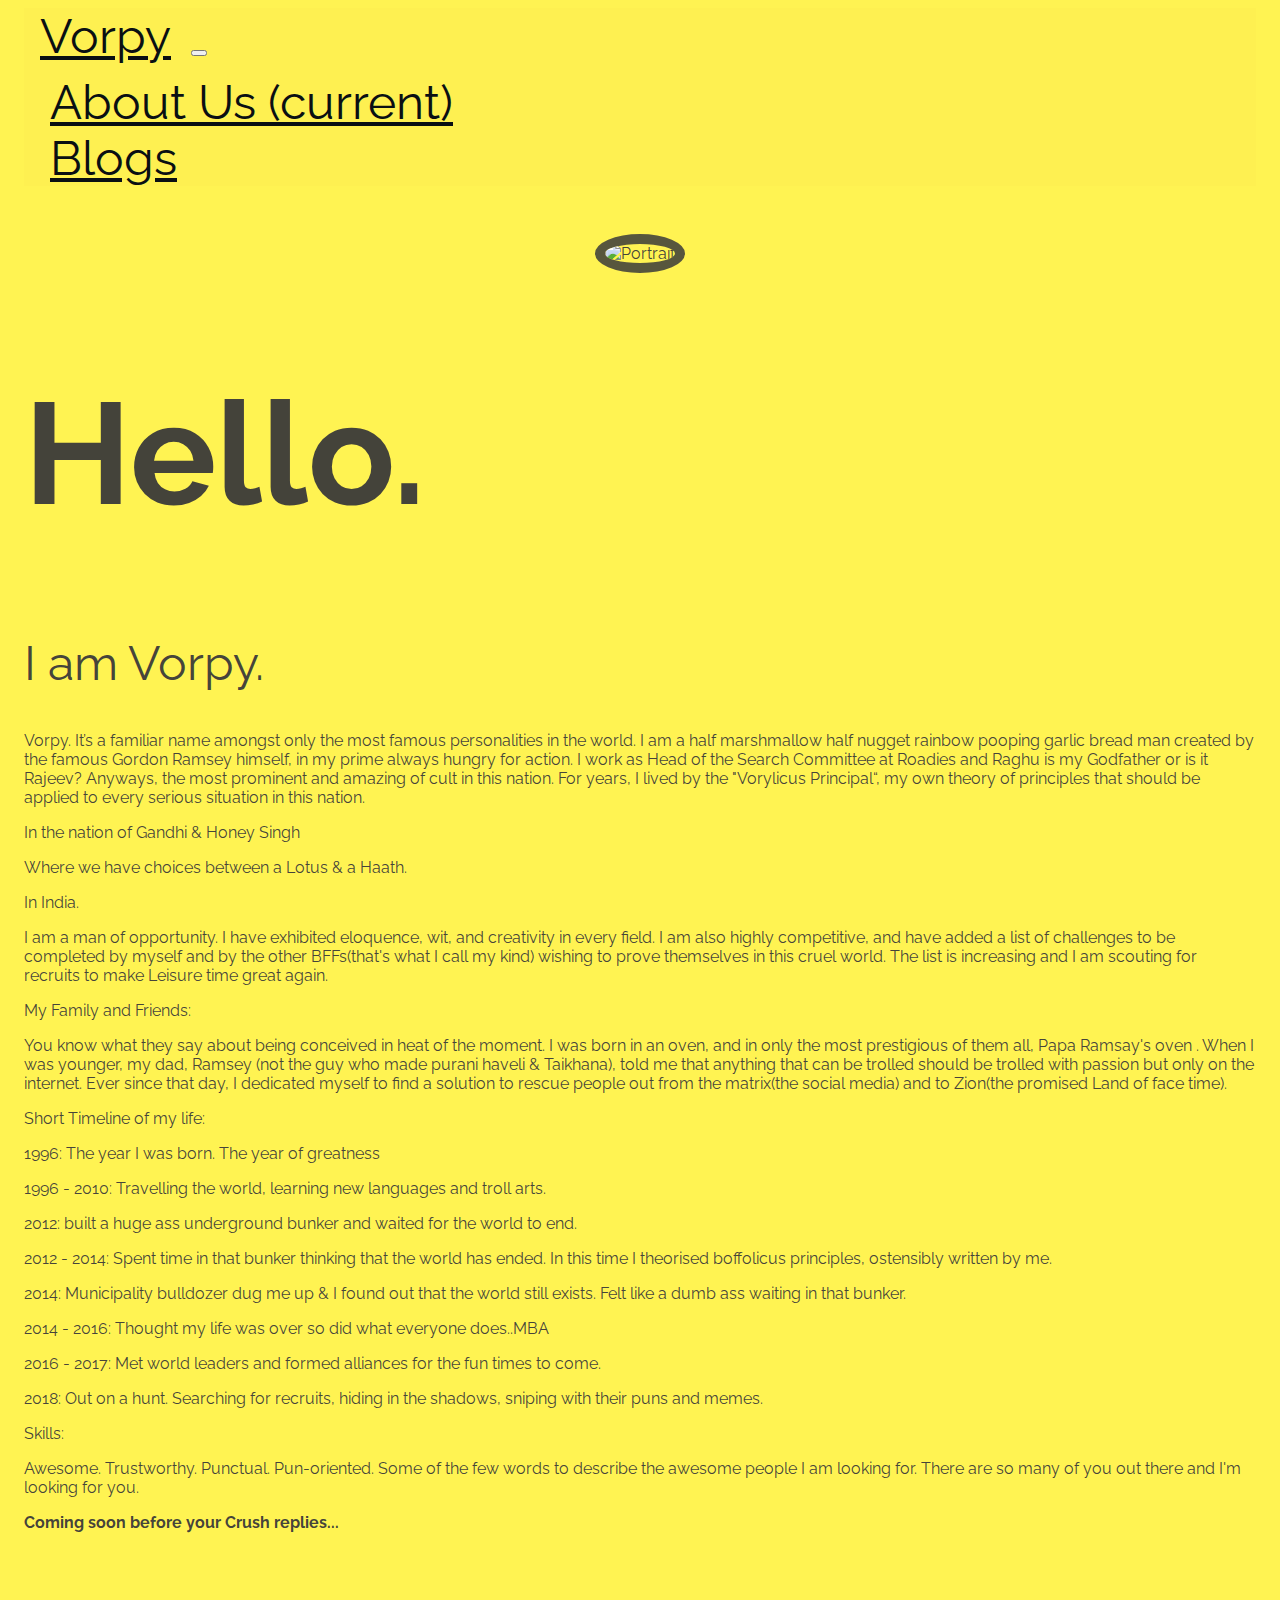
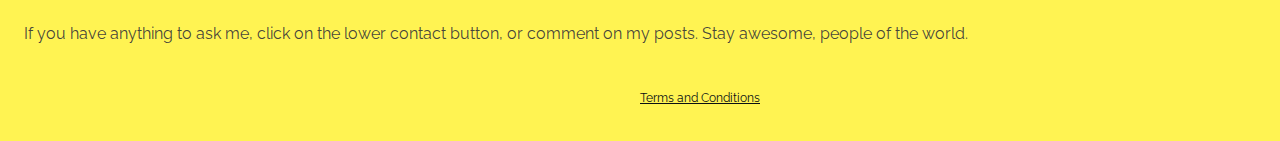
==== index.html @ 660bbae2 "Add new line" ====
<!DOCTYPE html>
<html lang="en">

<head>
    <meta name="generator" content="Hugo 0.55.6" />
    <meta charset="UTF-8">
    <meta name="viewport" content="width=device-width, initial-scale=1.0">
    <meta name="description" content="">

    <title> Vorpy </title>

    <link rel="stylesheet" href="https://use.fontawesome.com/releases/v5.8.1/css/all.css"
        integrity="sha384-50oBUHEmvpQ+1lW4y57PTFmhCaXp0ML5d60M1M7uH2+nqUivzIebhndOJK28anvf" crossorigin="anonymous">

    <!-- Bootstrap CSS only -->
    <link rel="stylesheet" href="https://stackpath.bootstrapcdn.com/bootstrap/4.5.0/css/bootstrap.min.css"
        integrity="sha384-9aIt2nRpC12Uk9gS9baDl411NQApFmC26EwAOH8WgZl5MYYxFfc+NcPb1dKGj7Sk" crossorigin="anonymous">

    <link href="https://fonts.googleapis.com/css2?family=Raleway:wght@500&display=swap" rel="stylesheet">

    <link rel="shortcut icon" type="image/png" href="images/logo.png" />
    <link rel="stylesheet" href="css/style.css">

</head>

<body>
    <nav class="navbar navbar-expand-lg navbar-light bg-yellow">
        <a class="navbar-brand nav-custom-item" href="index.html">Vorpy</a>
        <button class="navbar-toggler" type="button" data-toggle="collapse" data-target="#navbarSupportedContent"
            aria-controls="navbarSupportedContent" aria-expanded="false" aria-label="Toggle navigation">
            <span class="navbar-toggler-icon"></span>
        </button>

        <div class="collapse navbar-collapse" id="navbarSupportedContent">
            <ul class="navbar-nav">
                <li class="nav-item active">
                    <a class="nav-link nav-custom-item" href="index.html">About Us <span
                            class="sr-only">(current)</span></a>
                </li>
                <li class="nav-item">
                    <a class="nav-link nav-custom-item" href="blog.html">Blogs</a>
                </li>
            </ul>
        </div>
    </nav>

    <br />
    <br />
    <div class="row">
        <div class="col-md-4">
            <center>
                <img src="images/vorpy.jpeg" class="portrait" alt="Portrait" />
            </center>
        </div>
        <div class="col-md-8">
            <h1 class="main-page-heading">Hello.</h1>
            <h2>I am Vorpy.</h2>
            <p>Vorpy. It’s a familiar name amongst only the most famous personalities in the world. I am a half
                marshmallow half nugget rainbow pooping garlic bread man created by the famous Gordon Ramsey himself, in
                my prime always hungry for action. I
                work as Head of the Search Committee at Roadies and Raghu is my Godfather or is it Rajeev? Anyways, the
                most prominent and amazing of cult in this nation. For years, I lived by the "Vorylicus Principal“, my
                own theory of principles that
                should be applied to every serious situation in this nation.</p>
            <p>In the nation of Gandhi & Honey Singh</p>
            <p>Where we have choices between a Lotus & a Haath.</p>
            <p>In India.</p>
            <p>I am a man of opportunity. I have exhibited eloquence, wit, and creativity in every field. I am also
                highly competitive, and have added a list of challenges to be completed by myself and by the other
                BFFs(that's what I call my kind) wishing
                to prove themselves in this cruel world. The list is increasing and I am scouting for recruits to make
                Leisure time great again.</p>
            <p>My Family and Friends:</p>
            <p>You know what they say about being conceived in heat of the moment. I was born in an oven, and in only
                the most prestigious of them all, Papa Ramsay's oven . When I was younger, my dad, Ramsey (not the guy
                who made purani haveli & Taikhana),
                told me that anything that can be trolled should be trolled with passion but only on the internet. Ever
                since that day, I dedicated myself to find a solution to rescue people out from the matrix(the social
                media) and to Zion(the promised
                Land of face time).</p>
            <p>Short Timeline of my life:</p>
            <p>1996: The year I was born. The year of greatness</p>
            <p>1996 - 2010: Travelling the world, learning new languages and troll arts.</p>
            <p>2012: built a huge ass underground bunker and waited for the world to end.</p>
            <p>2012 - 2014: Spent time in that bunker thinking that the world has ended. In this time I theorised
                boffolicus principles, ostensibly written by me.
            </p>
            <p>2014: Municipality bulldozer dug me up & I found out that the world still exists. Felt like a dumb ass
                waiting in that bunker.
            </p>
            <p>2014 - 2016: Thought my life was over so did what everyone does..MBA</p>
            <p>2016 - 2017: Met world leaders and formed alliances for the fun times to come.</p>
            <p>2018: Out on a hunt. Searching for recruits, hiding in the shadows, sniping with their puns and memes.
            </p>

            <p>Skills:</p>
            <p>Awesome. Trustworthy. Punctual. Pun-oriented. Some of the few words to describe the awesome people I am
                looking for. There are so many of you out there and I'm looking for you.</p>
            <b>Coming soon before your Crush replies...</b>
            <br>
            <br>
            <b id="timer"></b>

            <br>
            <br>
            <br>
            <p>If you have anything to ask me, click on the lower contact button, or comment on my posts. Stay awesome,
                people of the world.</p>

            <div class="links">
                <a rel="me" href="mailto:vorpy19@gmail.com" title="E-mail">
                    <span class="far fa-envelope fa-3x" style="color: #2f3235;"></span>
                </a>
                <a rel="me" href="https://www.instagram.com/i_am_vorpy/saved/" title="Instagram">
                    <span class="fab fa-instagram fa-3x" style="color: #2f3235;"></span>
                </a>
                <a rel="me" href="https://www.facebook.com/iamvorpy/" title="Facebook">
                    <span class="fab fa-facebook-square fa-3x" style="color: #2f3235;"></span>
                </a>
            </div>
        </div>
    </div>


    <script>
        var countDownDate = new Date("July 15, 2020 12:00:00").getTime();
        var x = setInterval(function () {
            var now = new Date().getTime();
            var distance = countDownDate - now;
            var days = Math.floor(distance / (1000 * 60 * 60 * 24));
            var hours = Math.floor((distance % (1000 * 60 * 60 * 24)) / (1000 * 60 * 60));
            var minutes = Math.floor((distance % (1000 * 60 * 60)) / (1000 * 60));
            var seconds = Math.floor((distance % (1000 * 60)) / 1000);
            document.getElementById("timer").innerHTML = days + " Days " + hours + " Hours " +
                minutes + " Minutes " + seconds + " Seconds ";
            if (distance < 0) {
                clearInterval(x);
                document.getElementById("timer").innerHTML = "EXPIRED";
            }
        }, 1000);
    </script>
    <footer>
        <div class="column"></div>
        <div class="column">
            <a href='privacy_policy.html'>Terms and Conditions</a>
        </div>
        <br>
        <br>
        <br>
    </footer>

</body>

</html>

<!-- Bootstrap Scripts -->
<!-- JS, Popper.js, and jQuery -->

<script src="https://code.jquery.com/jquery-3.5.1.slim.min.js"
    integrity="sha384-DfXdz2htPH0lsSSs5nCTpuj/zy4C+OGpamoFVy38MVBnE+IbbVYUew+OrCXaRkfj"
    crossorigin="anonymous"></script>
<script src="https://cdn.jsdelivr.net/npm/popper.js@1.16.0/dist/umd/popper.min.js"
    integrity="sha384-Q6E9RHvbIyZFJoft+2mJbHaEWldlvI9IOYy5n3zV9zzTtmI3UksdQRVvoxMfooAo"
    crossorigin="anonymous"></script>
<script src="https://stackpath.bootstrapcdn.com/bootstrap/4.5.0/js/bootstrap.min.js"
    integrity="sha384-OgVRvuATP1z7JjHLkuOU7Xw704+h835Lr+6QL9UvYjZE3Ipu6Tp75j7Bh/kR0JKI"
    crossorigin="anonymous"></script>
---- css/style.css ----
html {
    font-family: 'Raleway', sans-serif;
    font-size: 16px;
    overflow-y: auto
}

body {
    padding-left: 1rem;
    padding-right: 1rem;
    color: #3a3939f2;
    font-family: 'Raleway', sans-serif;
    background-color: #ffed00ad;
}

a {
    -webkit-transition: color 0.2s ease-out;
    -moz-transition: color 0.2s ease-out;
    transition: color 0.2s ease-out;
    color: #0a0f13
}

a:hover {
    color: #020202
}

h1 {
    font-size: 9rem
}

h2 {
    font-size: 3rem;
    font-weight: normal
}

.bg-yellow {
    background-color: #fef051!important;
}

.nav-custom-item{
    margin: 1rem;
    font-size: 3rem;
}

img.portrait {
    border-radius: 50%;
    border: 10px solid #3a3939d9 ;
    width: 100%;
    height: auto;
}

.column {
    flex: 1
}

.main-page-heading{
font-weight: 700;
}

main {
    display: flex;
    margin-top: 5vh
}

main .column.left {
    text-align: end
}

main .column.right h1 {
    margin-left: -10px;
    margin-bottom: 0.4em
}

main .column.right h2 {
    margin-left: -4px;
    margin-top: 0
}

main .column.right .links {
    margin-top: 2.5rem;
    font-size: 1.5rem
}

main .column.right .links a {
    margin-right: 0.5rem;
    text-decoration: none
}

ul {
    list-style-type: none;
    margin: 10px;
    padding: 0;
}

@media screen and (max-width: 980px) {
    main {
        display: block;
        margin-top: 0
    }
    main .column.left {
        text-align: center
    }
    main .column.right h1 {
        margin-top: 0
    }
    .nav-custom-item {
        margin: .1rem;
        font-size: 2rem;
    }
}

footer {
    display: flex;
    margin-top: 3rem;
    font-size: 0.75rem
}

.blog-title {
    height: 20px;
    font-weight: 600;
    font-size: 21px;
}

.blog-desc {
    height: 60px;
    font-size: 14px;
}

.blog-img {
    height: 300px;
    width: 100%;
}

@media screen and (max-width: 980px) {
    footer {
        display: block
    }
}
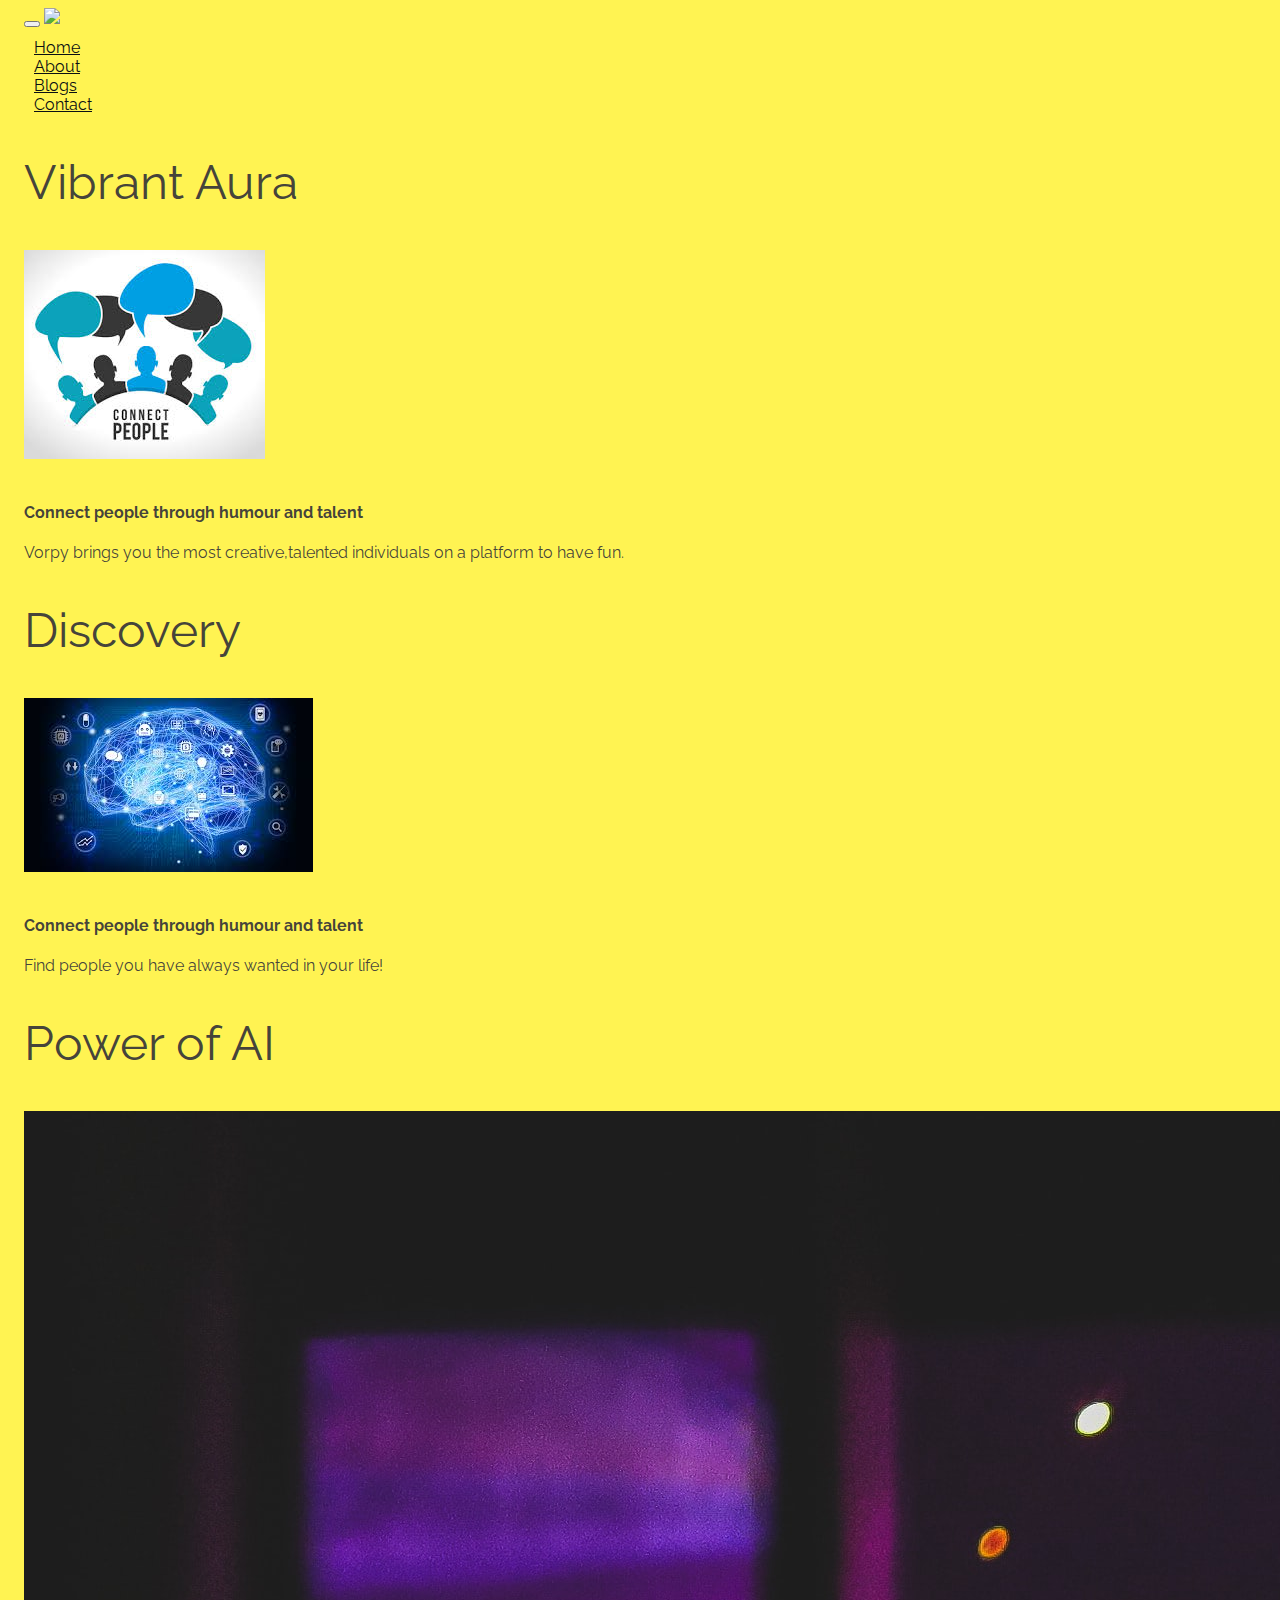
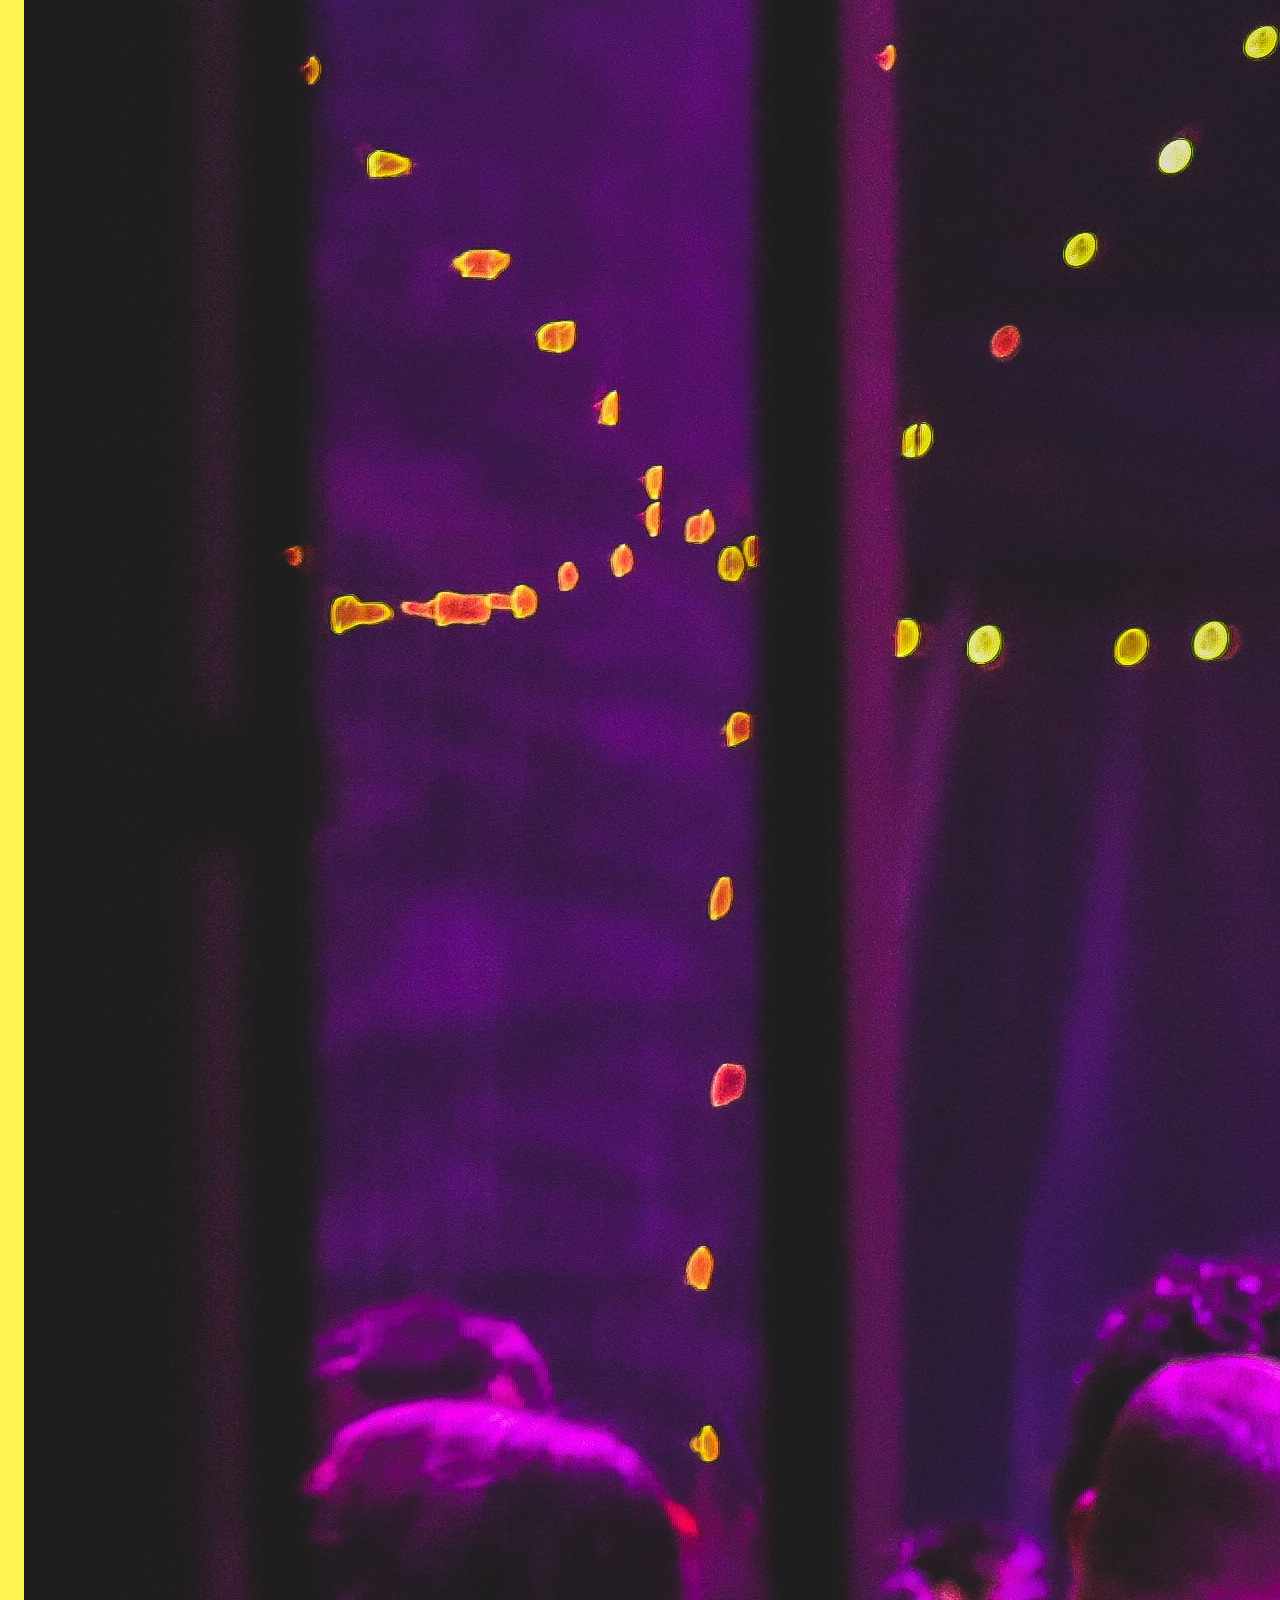
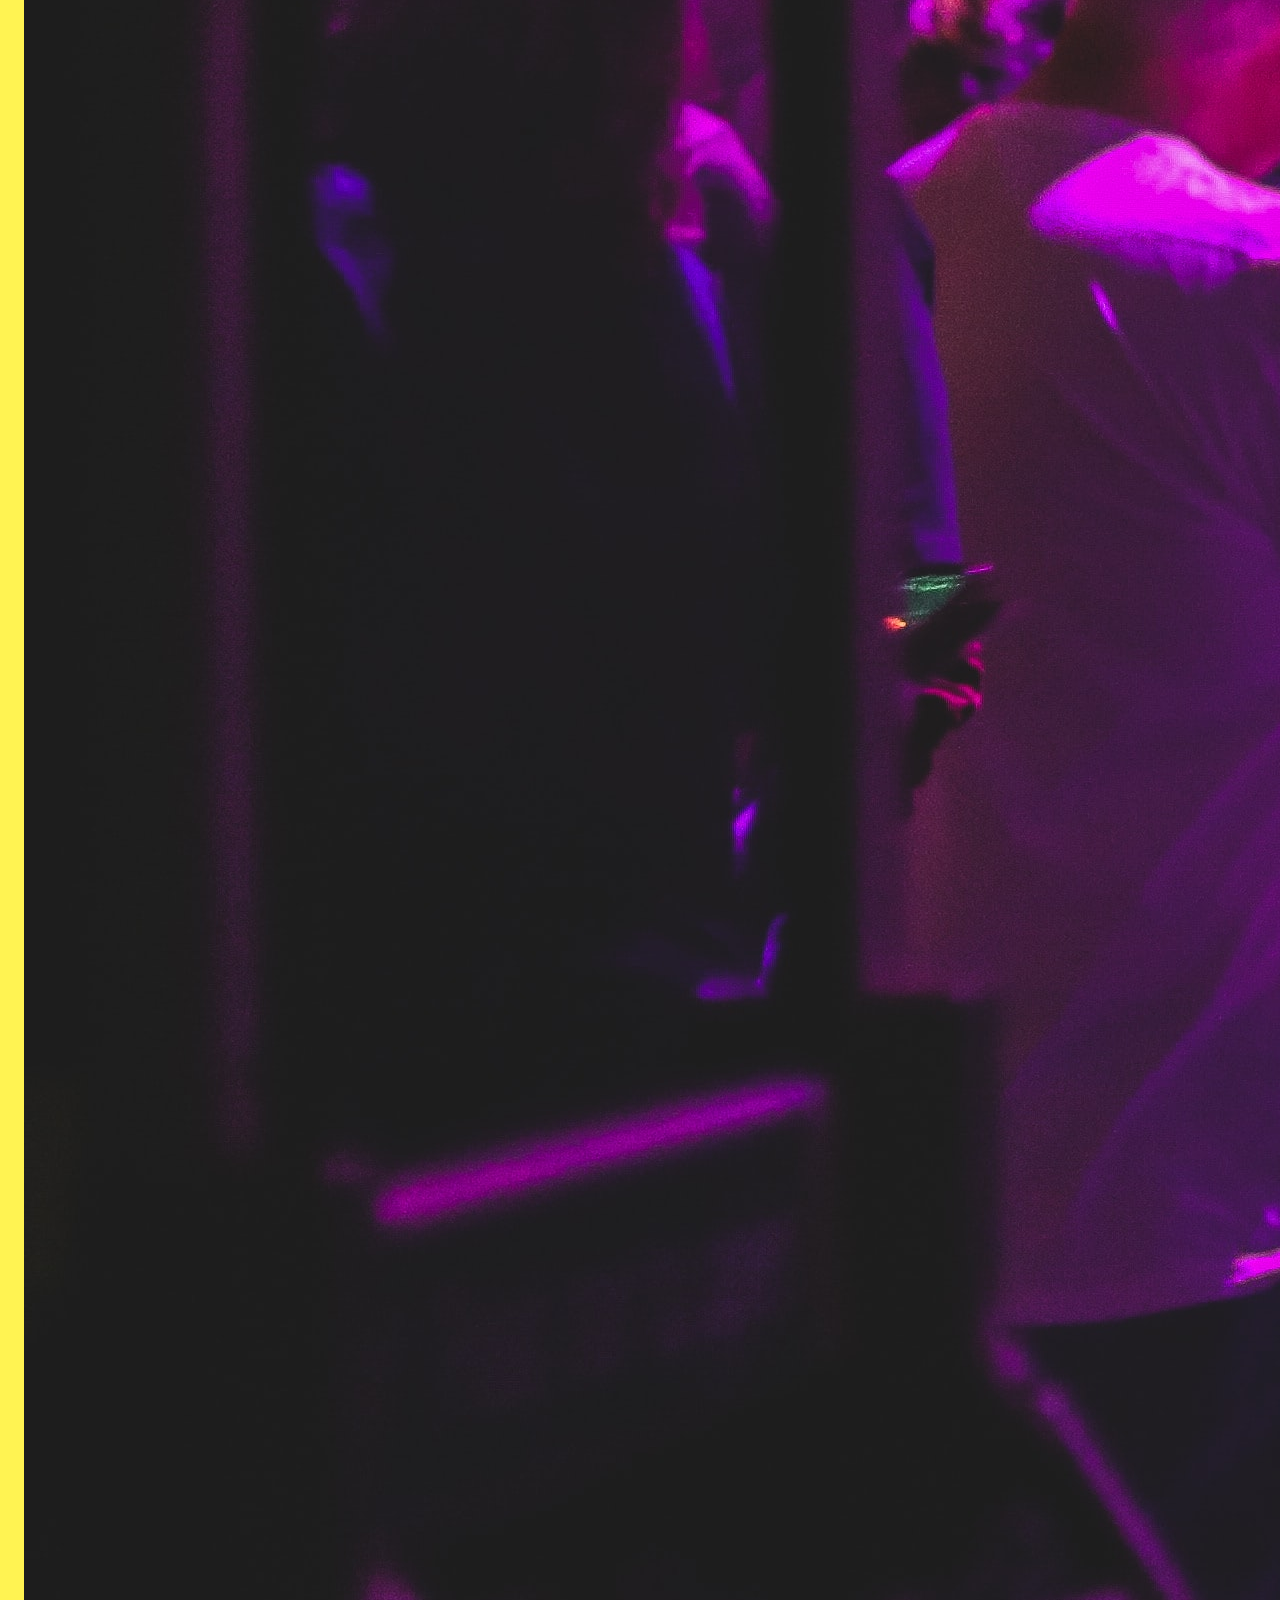
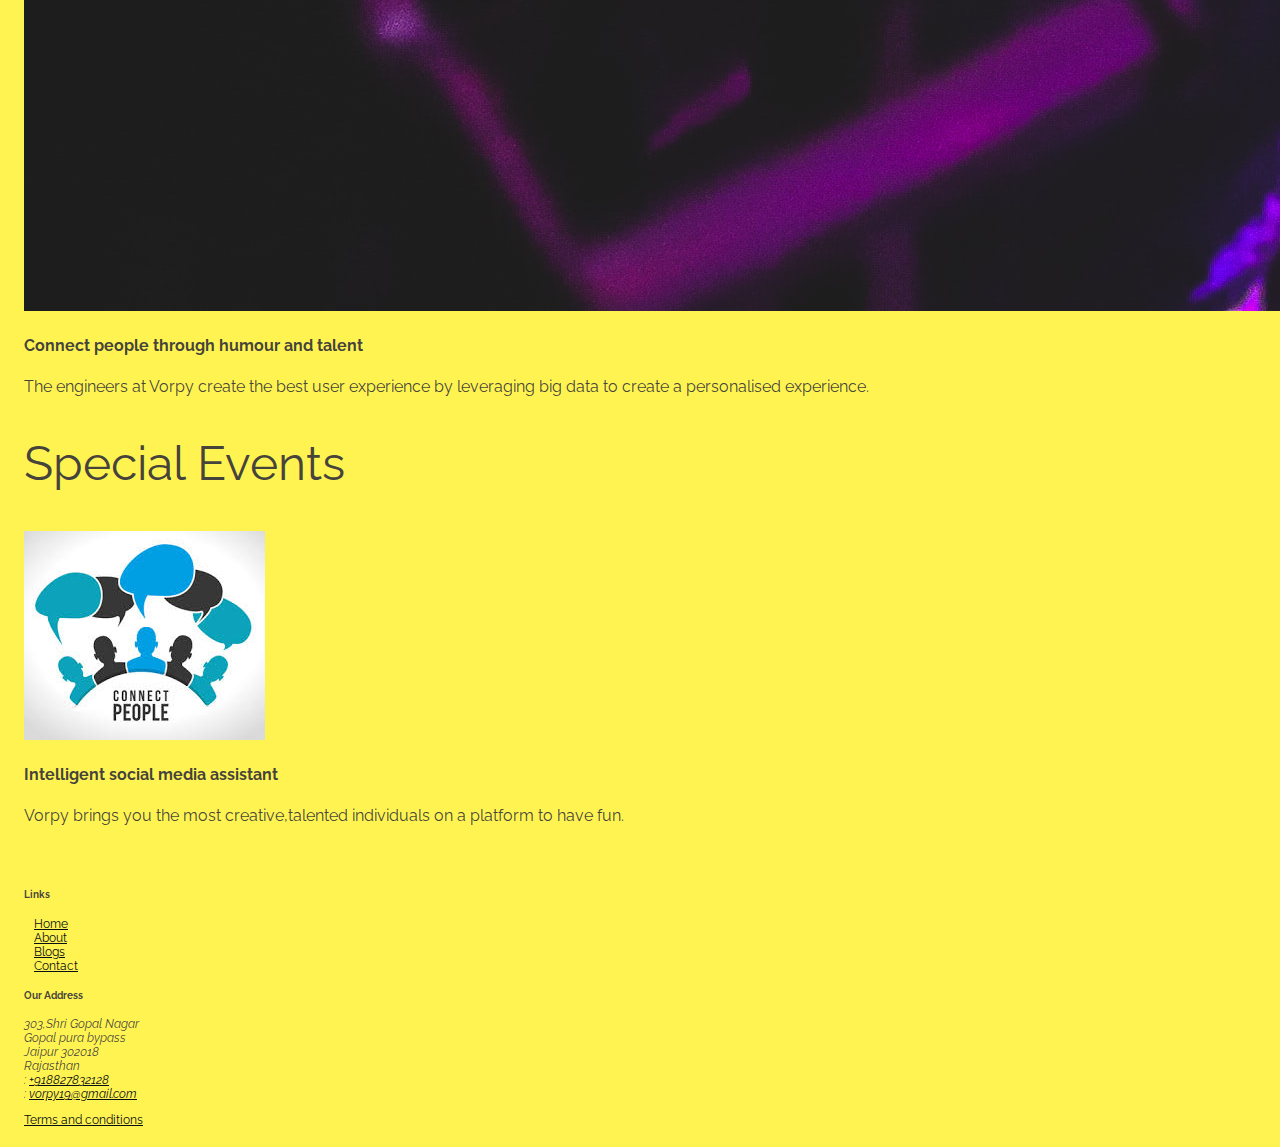
==== commit b64be1fc: "indedx" ====
--- a/index.html
+++ b/index.html
@@ -1,18 +1,19 @@
 <!DOCTYPE html>
 <html lang="en">
 
+<!-- head section-->
+
 <head>
+
     <meta name="generator" content="Hugo 0.55.6" />
     <meta charset="UTF-8">
-    <meta name="viewport" content="width=device-width, initial-scale=1.0">
+    <meta name="viewport" content="width=device-width, initial-scale=1,shrink-to-fit=no">
     <meta name="description" content="">
 
     <title> Vorpy </title>
-
     <link rel="stylesheet" href="https://use.fontawesome.com/releases/v5.8.1/css/all.css"
         integrity="sha384-50oBUHEmvpQ+1lW4y57PTFmhCaXp0ML5d60M1M7uH2+nqUivzIebhndOJK28anvf" crossorigin="anonymous">
 
-    <!-- Bootstrap CSS only -->
     <link rel="stylesheet" href="https://stackpath.bootstrapcdn.com/bootstrap/4.5.0/css/bootstrap.min.css"
         integrity="sha384-9aIt2nRpC12Uk9gS9baDl411NQApFmC26EwAOH8WgZl5MYYxFfc+NcPb1dKGj7Sk" crossorigin="anonymous">
 
@@ -20,149 +21,140 @@
 
     <link rel="shortcut icon" type="image/png" href="images/logo.png" />
     <link rel="stylesheet" href="css/style.css">
-
 </head>
 
 <body>
-    <nav class="navbar navbar-expand-lg navbar-light bg-yellow">
-        <a class="navbar-brand nav-custom-item" href="index.html">Vorpy</a>
-        <button class="navbar-toggler" type="button" data-toggle="collapse" data-target="#navbarSupportedContent"
-            aria-controls="navbarSupportedContent" aria-expanded="false" aria-label="Toggle navigation">
+
+    <nav class="navbar navbar-expand">
+        <button class="navbar-toggler" type="button" data-toggle="collapse" data-target="#Navbar">
             <span class="navbar-toggler-icon"></span>
         </button>
 
-        <div class="collapse navbar-collapse" id="navbarSupportedContent">
-            <ul class="navbar-nav">
-                <li class="nav-item active">
-                    <a class="nav-link nav-custom-item" href="index.html">About Us <span
-                            class="sr-only">(current)</span></a>
-                </li>
-                <li class="nav-item">
-                    <a class="nav-link nav-custom-item" href="blog.html">Blogs</a>
-                </li>
+        <a class="navbar-brand" href="./index.html"><img src="images/face-logo.png" width="150px"></a>
+        <div class="collapse navbar-collapse" id="Navbar">
+            <ul class="navbar-nav mr-auto">
+                <li class="nav-item active"><a class="nav-link" href="./index.html">Home</a></li>
+                <li class="nav-item"><a class="nav-link" href="./aboutus.html">About</a></li>
+                <li class="nav-item"><a class="nav-link" href="./blogs.html">Blogs</a></li>
+                <li class="nav-item"><a class="nav-link" href="./contactus.html">Contact</a></li>
             </ul>
         </div>
     </nav>
 
-    <br />
-    <br />
-    <div class="row">
-        <div class="col-md-4">
-            <center>
-                <img src="images/vorpy.jpeg" class="portrait" alt="Portrait" />
-            </center>
-        </div>
-        <div class="col-md-8">
-            <h1 class="main-page-heading">Hello.</h1>
-            <h2>I am Vorpy.</h2>
-            <p>Vorpy. It’s a familiar name amongst only the most famous personalities in the world. I am a half
-                marshmallow half nugget rainbow pooping garlic bread man created by the famous Gordon Ramsey himself, in
-                my prime always hungry for action. I
-                work as Head of the Search Committee at Roadies and Raghu is my Godfather or is it Rajeev? Anyways, the
-                most prominent and amazing of cult in this nation. For years, I lived by the "Vorylicus Principal“, my
-                own theory of principles that
-                should be applied to every serious situation in this nation.</p>
-            <p>In the nation of Gandhi & Honey Singh</p>
-            <p>Where we have choices between a Lotus & a Haath.</p>
-            <p>In India.</p>
-            <p>I am a man of opportunity. I have exhibited eloquence, wit, and creativity in every field. I am also
-                highly competitive, and have added a list of challenges to be completed by myself and by the other
-                BFFs(that's what I call my kind) wishing
-                to prove themselves in this cruel world. The list is increasing and I am scouting for recruits to make
-                Leisure time great again.</p>
-            <p>My Family and Friends:</p>
-            <p>You know what they say about being conceived in heat of the moment. I was born in an oven, and in only
-                the most prestigious of them all, Papa Ramsay's oven . When I was younger, my dad, Ramsey (not the guy
-                who made purani haveli & Taikhana),
-                told me that anything that can be trolled should be trolled with passion but only on the internet. Ever
-                since that day, I dedicated myself to find a solution to rescue people out from the matrix(the social
-                media) and to Zion(the promised
-                Land of face time).</p>
-            <p>Short Timeline of my life:</p>
-            <p>1996: The year I was born. The year of greatness</p>
-            <p>1996 - 2010: Travelling the world, learning new languages and troll arts.</p>
-            <p>2012: built a huge ass underground bunker and waited for the world to end.</p>
-            <p>2012 - 2014: Spent time in that bunker thinking that the world has ended. In this time I theorised
-                boffolicus principles, ostensibly written by me.
-            </p>
-            <p>2014: Municipality bulldozer dug me up & I found out that the world still exists. Felt like a dumb ass
-                waiting in that bunker.
-            </p>
-            <p>2014 - 2016: Thought my life was over so did what everyone does..MBA</p>
-            <p>2016 - 2017: Met world leaders and formed alliances for the fun times to come.</p>
-            <p>2018: Out on a hunt. Searching for recruits, hiding in the shadows, sniping with their puns and memes.
-            </p>
-
-            <p>Skills:</p>
-            <p>Awesome. Trustworthy. Punctual. Pun-oriented. Some of the few words to describe the awesome people I am
-                looking for. There are so many of you out there and I'm looking for you.</p>
-            <b>Coming soon before your Crush replies...</b>
-            <br>
-            <br>
-            <b id="timer"></b>
-
-            <br>
-            <br>
-            <br>
-            <p>If you have anything to ask me, click on the lower contact button, or comment on my posts. Stay awesome,
-                people of the world.</p>
-
-            <div class="links">
-                <a rel="me" href="mailto:vorpy19@gmail.com" title="E-mail">
-                    <span class="far fa-envelope fa-3x" style="color: #2f3235;"></span>
-                </a>
-                <a rel="me" href="https://www.instagram.com/i_am_vorpy/saved/" title="Instagram">
-                    <span class="fab fa-instagram fa-3x" style="color: #2f3235;"></span>
-                </a>
-                <a rel="me" href="https://www.facebook.com/iamvorpy/" title="Facebook">
-                    <span class="fab fa-facebook-square fa-3x" style="color: #2f3235;"></span>
-                </a>
+    <div class="container-fluid">
+        <div class="container">
+            <div class="row">
+                <div class="col-md-3 col-sm-4">
+                    <h2 class="card-heading">Vibrant Aura</h2>
+                    <img class="card-img" src="images/connect.jpg" alt="Connect People">
+                    <br>
+                    <br>
+                    <h4>Connect people through humour and talent</h4>
+                    <div class="media-body">
+                        <p> Vorpy brings you the most creative,talented individuals on a platform to have fun. </p>
+                    </div>
+                </div>
+                <div class="col-md-3 col-sm-4">
+                    <h2 class="card-heading">Discovery</h2>
+                    <img class="card-img" src="images/ai.jpg" alt="Connect People">
+                    <br>
+                    <br>
+                    <h4>Connect people through humour and talent</h4>
+                    <div class="media-body">
+                        <p> Find people you have always wanted in your life!</p>
+                    </div>
+                </div>
+                <div class="col-md-6 col-sm-4">
+                    <h2 class="mt-0">Power of AI</h2>
+                    <img class="img-thumbnail" src="images/emmanuel-8vheRi6dbaw-unsplash.jpg" alt="Connect People">
+                    <h4>Connect people through humour and talent</h4>
+                    <div class="media-body">
+                        <p>The engineers at Vorpy create the best user experience by leveraging big data to create
+                            a personalised experience.</p>
+                    </div>
+                </div>
+                <div class="col-md-6 col-sm-4">
+                    <h2 class="mt-0">Special Events</h2>
+                    <img class="img-thumbnail" src="images/connect.jpg" alt="Connect People">
+                    <h4>Intelligent social media assistant</h4>
+                    <div class="media-body">
+                        <p> Vorpy brings you the most creative,talented individuals on a platform to have fun. </p>
+                    </div>
+                </div>
             </div>
         </div>
     </div>
 
 
-    <script>
-        var countDownDate = new Date("July 15, 2020 12:00:00").getTime();
-        var x = setInterval(function () {
-            var now = new Date().getTime();
-            var distance = countDownDate - now;
-            var days = Math.floor(distance / (1000 * 60 * 60 * 24));
-            var hours = Math.floor((distance % (1000 * 60 * 60 * 24)) / (1000 * 60 * 60));
-            var minutes = Math.floor((distance % (1000 * 60 * 60)) / (1000 * 60));
-            var seconds = Math.floor((distance % (1000 * 60)) / 1000);
-            document.getElementById("timer").innerHTML = days + " Days " + hours + " Hours " +
-                minutes + " Minutes " + seconds + " Seconds ";
-            if (distance < 0) {
-                clearInterval(x);
-                document.getElementById("timer").innerHTML = "EXPIRED";
-            }
-        }, 1000);
-    </script>
-    <footer>
-        <div class="column"></div>
-        <div class="column">
-            <a href='privacy_policy.html'>Terms and Conditions</a>
+    <footer class="footer">
+        <div class="container">
+            <div class="row">
+                <div class="col-4  offset-1 col-sm-2 ">
+                    <!-- links to different pages-->
+                    <h5>Links</h5>
+                    <ul class="list-unstyled">
+                        <li><a href="./index_2.html">Home</a></li>
+                        <li><a href="./aboutus.html">About</a></li>
+                        <li><a href="./blogs.html">Blogs</a></li>
+                        <li><a href="./contactus.html">Contact</a></li>
+                    </ul>
+                </div>
+                <div class="col-7 col-sm-4 address">
+                    <h5>Our Address</h5>
+                    <!-- address-->
+                    <address>
+                        303,Shri Gopal Nagar<br>
+                        Gopal pura bypass<br>
+                        Jaipur 302018<br>
+                        Rajasthan<br>
+                        <!-- phone no. ,fax , mail id-->
+                        <span class="fa fa-phone"></span>: <a href="tel:+918827832128">+918827832128</a><br>
+                        <!-- <span class="fa fa-fax"></span>: +852 8765 4321<br> -->
+                        <span class="fa fa-envelope"></span>: <a href="mailto:vorpy19@gmail.com">vorpy19@gmail.com</a>
+                    </address>
+                </div>
+                <div class="col-12 col-sm-4 align-self-center">
+                    <!-- social media accounts links -->
+                    <div class="text-center">
+                        <a rel="me" href="mailto:vorpy19@gmail.com" title="E-mail">
+                            <span class="far fa-envelope fa-2x" style="color: #ebf0f5;"></span>
+                        </a>
+                        <a rel="me" href="https://www.instagram.com/i_am_vorpyy/" title="Instagram">
+                            <span class="fab fa-instagram fa-2x" style="color: #e0609c;"></span>
+                        </a>
+                        <a rel="me" href="http://www.facebook.com/vorpy.vorpy.10/" title="Facebook">
+                            <span class="fab fa-facebook-square fa-2x" style="color: #0aaae9;"></span>
+                        </a>
+                        <a rel="me" href="http://twitter.com/Vorpy9/" title="Twitter">
+                            <span class="fab fa-twitter -square fa-2x" style="color: #59a3ee;"></span>
+                        </a>
+                        <a rel="me" href="http://www.linkedin.com/company/vorpy-me/" title="Twitter">
+                            <span class="fab fa-linkedin -square fa-2x" style="color: #2c91af;"></span>
+                        </a>
+
+                    </div>
+                </div>
+            </div>
+            <div class="row justify-content-center">
+                <div class="col-auto">
+                    <p><a href="./privacy_policy1.html">Terms and conditions</a></p>
+                </div>
+
+            </div>
         </div>
-        <br>
-        <br>
-        <br>
     </footer>
+    <!-- jQuery first, then Popper.js, then Bootstrap JS. -->
+    <script src="https://code.jquery.com/jquery-3.5.1.slim.min.js"
+        integrity="sha384-DfXdz2htPH0lsSSs5nCTpuj/zy4C+OGpamoFVy38MVBnE+IbbVYUew+OrCXaRkfj"
+        crossorigin="anonymous"></script>
+    <script src="https://cdn.jsdelivr.net/npm/popper.js@1.16.0/dist/umd/popper.min.js"
+        integrity="sha384-Q6E9RHvbIyZFJoft+2mJbHaEWldlvI9IOYy5n3zV9zzTtmI3UksdQRVvoxMfooAo"
+        crossorigin="anonymous"></script>
+    <script src="https://stackpath.bootstrapcdn.com/bootstrap/4.5.0/js/bootstrap.min.js"
+        integrity="sha384-OgVRvuATP1z7JjHLkuOU7Xw704+h835Lr+6QL9UvYjZE3Ipu6Tp75j7Bh/kR0JKI"
+        crossorigin="anonymous"></script>
 
 </body>
 
-</html>
 
-<!-- Bootstrap Scripts -->
-<!-- JS, Popper.js, and jQuery -->
-
-<script src="https://code.jquery.com/jquery-3.5.1.slim.min.js"
-    integrity="sha384-DfXdz2htPH0lsSSs5nCTpuj/zy4C+OGpamoFVy38MVBnE+IbbVYUew+OrCXaRkfj"
-    crossorigin="anonymous"></script>
-<script src="https://cdn.jsdelivr.net/npm/popper.js@1.16.0/dist/umd/popper.min.js"
-    integrity="sha384-Q6E9RHvbIyZFJoft+2mJbHaEWldlvI9IOYy5n3zV9zzTtmI3UksdQRVvoxMfooAo"
-    crossorigin="anonymous"></script>
-<script src="https://stackpath.bootstrapcdn.com/bootstrap/4.5.0/js/bootstrap.min.js"
-    integrity="sha384-OgVRvuATP1z7JjHLkuOU7Xw704+h835Lr+6QL9UvYjZE3Ipu6Tp75j7Bh/kR0JKI"
-    crossorigin="anonymous"></script>
-    +</html>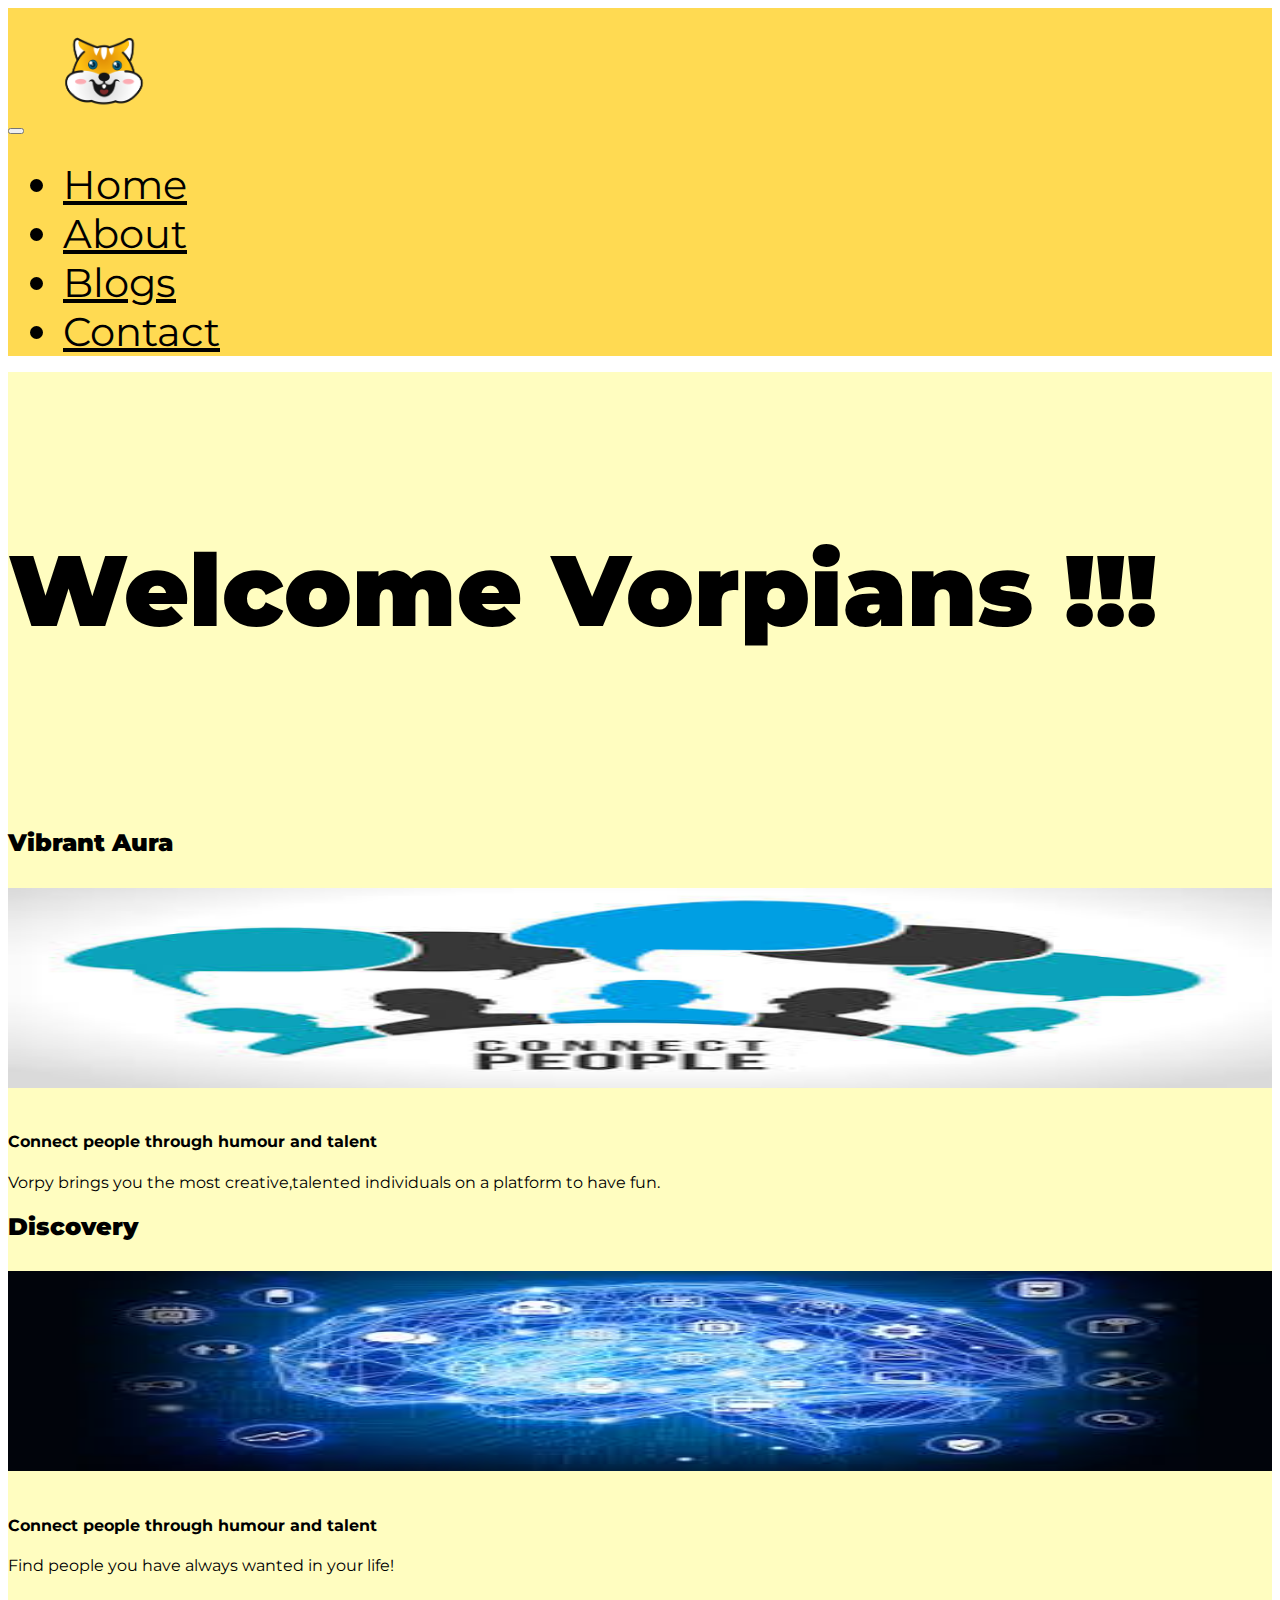
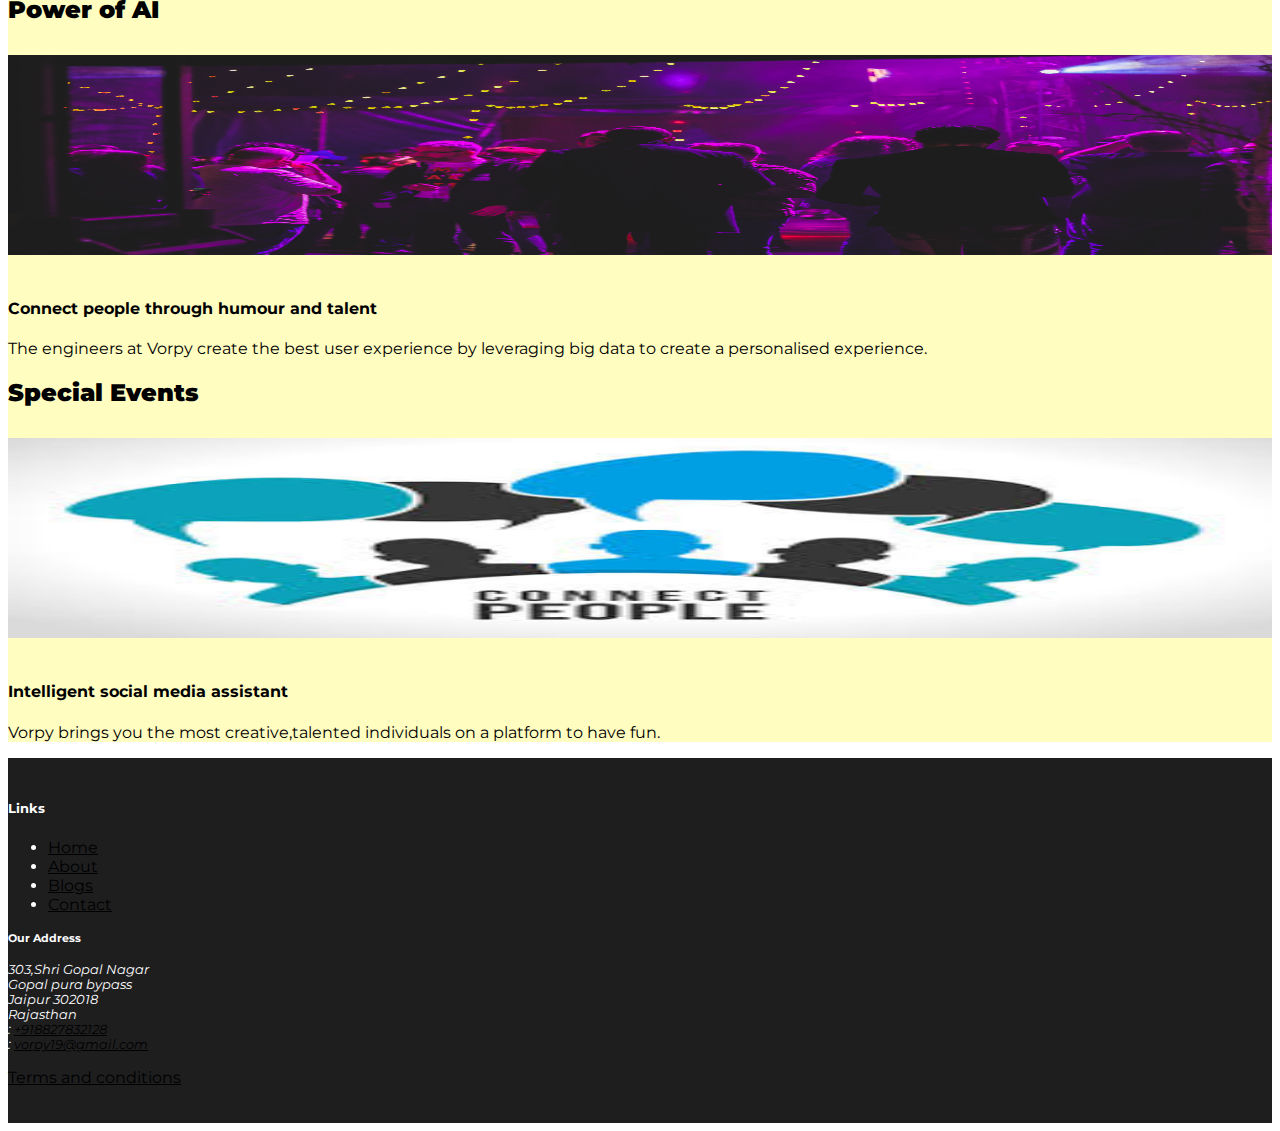
==== commit 46ea8f4c: "improve UI" ====
--- a/index.html
+++ b/index.html
@@ -18,14 +18,14 @@
         integrity="sha384-9aIt2nRpC12Uk9gS9baDl411NQApFmC26EwAOH8WgZl5MYYxFfc+NcPb1dKGj7Sk" crossorigin="anonymous">
 
     <link href="https://fonts.googleapis.com/css2?family=Raleway:wght@500&display=swap" rel="stylesheet">
-
+    <link href="https://fonts.googleapis.com/css2?family=Montserrat&display=swap" rel="stylesheet">
     <link rel="shortcut icon" type="image/png" href="images/logo.png" />
     <link rel="stylesheet" href="css/style.css">
 </head>
 
 <body>
 
-    <nav class="navbar navbar-expand">
+    <nav class="navbar navbar-expand nav-yellow">
         <button class="navbar-toggler" type="button" data-toggle="collapse" data-target="#Navbar">
             <span class="navbar-toggler-icon"></span>
         </button>
@@ -40,50 +40,66 @@
             </ul>
         </div>
     </nav>
+    <div class="light-yellow">
+        <br>
+        <br>
+        <br>
+        <div class="container">
+            <p class="main-heading">Welcome Vorpians !!!</p>
+        </div>
+        <br>
+        <br>
+        <br>
 
-    <div class="container-fluid">
-        <div class="container">
-            <div class="row">
-                <div class="col-md-3 col-sm-4">
-                    <h2 class="card-heading">Vibrant Aura</h2>
-                    <img class="card-img" src="images/connect.jpg" alt="Connect People">
-                    <br>
-                    <br>
-                    <h4>Connect people through humour and talent</h4>
-                    <div class="media-body">
-                        <p> Vorpy brings you the most creative,talented individuals on a platform to have fun. </p>
+        <div class="container-fluid">
+            <div class="container">
+                <div class="row">
+                    <div class="col-md-3 col-sm-4">
+                        <h2 class="card-heading">Vibrant Aura</h2>
+                        <img class="card-img" src="images/connect.jpg" alt="Connect People">
+                        <br>
+                        <br>
+                        <h4>Connect people through humour and talent</h4>
+                        <div class="media-body">
+                            <p> Vorpy brings you the most creative,talented individuals on a platform to have fun. </p>
+                        </div>
                     </div>
-                </div>
-                <div class="col-md-3 col-sm-4">
-                    <h2 class="card-heading">Discovery</h2>
-                    <img class="card-img" src="images/ai.jpg" alt="Connect People">
-                    <br>
-                    <br>
-                    <h4>Connect people through humour and talent</h4>
-                    <div class="media-body">
-                        <p> Find people you have always wanted in your life!</p>
+                    <div class="col-md-3 col-sm-4">
+                        <h2 class="card-heading">Discovery</h2>
+                        <img class="card-img" src="images/ai.jpg" alt="Connect People">
+                        <br>
+                        <br>
+                        <h4>Connect people through humour and talent</h4>
+                        <div class="media-body">
+                            <p> Find people you have always wanted in your life!</p>
+                        </div>
                     </div>
-                </div>
-                <div class="col-md-6 col-sm-4">
-                    <h2 class="mt-0">Power of AI</h2>
-                    <img class="img-thumbnail" src="images/emmanuel-8vheRi6dbaw-unsplash.jpg" alt="Connect People">
-                    <h4>Connect people through humour and talent</h4>
-                    <div class="media-body">
-                        <p>The engineers at Vorpy create the best user experience by leveraging big data to create
-                            a personalised experience.</p>
+                    <div class="col-md-3 col-sm-4">
+                        <h2 class="card-heading">Power of AI</h2>
+                        <img class="card-img" src="images/emmanuel-8vheRi6dbaw-unsplash.jpg" alt="Connect People">
+                        <br>
+                        <br>
+                        <h4>Connect people through humour and talent</h4>
+                        <div class="media-body">
+                            <p>The engineers at Vorpy create the best user experience by leveraging big data to create
+                                a personalised experience.</p>
+                        </div>
                     </div>
-                </div>
-                <div class="col-md-6 col-sm-4">
-                    <h2 class="mt-0">Special Events</h2>
-                    <img class="img-thumbnail" src="images/connect.jpg" alt="Connect People">
-                    <h4>Intelligent social media assistant</h4>
-                    <div class="media-body">
-                        <p> Vorpy brings you the most creative,talented individuals on a platform to have fun. </p>
+                    <div class="col-md-3 col-sm-4">
+                        <h2 class="card-heading">Special Events</h2>
+                        <img class="card-img" src="images/connect.jpg" alt="Connect People">
+                        <br>
+                        <br>
+                        <h4>Intelligent social media assistant</h4>
+                        <div class="media-body">
+                            <p> Vorpy brings you the most creative,talented individuals on a platform to have fun. </p>
+                        </div>
                     </div>
                 </div>
             </div>
         </div>
     </div>
+
 
 
     <footer class="footer">
--- a/css/style.css
+++ b/css/style.css
@@ -1,137 +1,94 @@
-html {
-    font-family: 'Raleway', sans-serif;
-    font-size: 16px;
-    overflow-y: auto
+body{
+    font-family: 'Montserrat', sans-serif;
 }
 
-body {
-    padding-left: 1rem;
-    padding-right: 1rem;
-    color: #3a3939f2;
-    font-family: 'Raleway', sans-serif;
-    background-color: #ffed00ad;
+.nav-yellow{
+    background-color: #ffc800ad;
+}
+.nav-item{
+    margin-left: 15px;
+    margin-right: 15px;
+    font-size: 40px;
+    color: black;
 }
 
-a {
-    -webkit-transition: color 0.2s ease-out;
-    -moz-transition: color 0.2s ease-out;
-    transition: color 0.2s ease-out;
-    color: #0a0f13
+a{
+    color: black;
 }
 
-a:hover {
-    color: #020202
+.navbar-brand{
+    color: black;
+    font-size: 50px;
+}
+.light-yellow{
+    background-color: #fff70340;
+}
+.card-heading{
+    height: 40px;
+    color: black;
+    font-weight: 900;
 }
 
-h1 {
-    font-size: 9rem
+.card-img{
+    width: 100%;
+    height: 200px;
 }
 
-h2 {
-    font-size: 3rem;
-    font-weight: normal
+.main-heading{
+    font-weight: 900;
+    font-size: 100px;
 }
 
-.bg-yellow {
-    background-color: #fef051!important;
+
+.row-header{
+    margin: 0px auto;
+    padding:0px;
+    
+    }
+.row-content{
+    margin:0px auto;
+    padding:50px 0px 50px 0px;
+    border-bottom: 1px ridge;
+    background-color: #fff8bd;
 }
 
-.nav-custom-item{
-    margin: 1rem;
-    font-size: 3rem;
+.footer
+{
+    background-color: #1e1e1f;
+    margin:0px auto;
+    padding:20px 0px 20px 0px;
+    color:#ffffff;
+    
+
+}
+.jumbotron 
+{
+    padding : 90px 30px 60px 30px;
+    margin: 0px auto;
+    
+    background-repeat: no-repeat;
+    color:#FFFFe0;
+    background-color: #ffcd38;
+
+}
+.address
+{
+    font-size: 80%;
+    margin:0px;
+    color:#ffffff;
 }
 
-img.portrait {
-    border-radius: 50%;
-    border: 10px solid #3a3939d9 ;
-    width: 100%;
-    height: auto;
+.body
+{
+    padding:50px 0px 0px 0px;
+    z-index:0
+}
+.navbar-dark
+{
+    background-color: #000000;
 }
 
-.column {
-    flex: 1
+#feedback
+{
+    width : 100%;
 }
-
-.main-page-heading{
-font-weight: 700;
-}
-
-main {
-    display: flex;
-    margin-top: 5vh
-}
-
-main .column.left {
-    text-align: end
-}
-
-main .column.right h1 {
-    margin-left: -10px;
-    margin-bottom: 0.4em
-}
-
-main .column.right h2 {
-    margin-left: -4px;
-    margin-top: 0
-}
-
-main .column.right .links {
-    margin-top: 2.5rem;
-    font-size: 1.5rem
-}
-
-main .column.right .links a {
-    margin-right: 0.5rem;
-    text-decoration: none
-}
-
-ul {
-    list-style-type: none;
-    margin: 10px;
-    padding: 0;
-}
-
-@media screen and (max-width: 980px) {
-    main {
-        display: block;
-        margin-top: 0
-    }
-    main .column.left {
-        text-align: center
-    }
-    main .column.right h1 {
-        margin-top: 0
-    }
-    .nav-custom-item {
-        margin: .1rem;
-        font-size: 2rem;
-    }
-}
-
-footer {
-    display: flex;
-    margin-top: 3rem;
-    font-size: 0.75rem
-}
-
-.blog-title {
-    height: 20px;
-    font-weight: 600;
-    font-size: 21px;
-}
-
-.blog-desc {
-    height: 60px;
-    font-size: 14px;
-}
-
-.blog-img {
-    height: 300px;
-    width: 100%;
-}
-
-@media screen and (max-width: 980px) {
-    footer {
-        display: block
-    }
-}
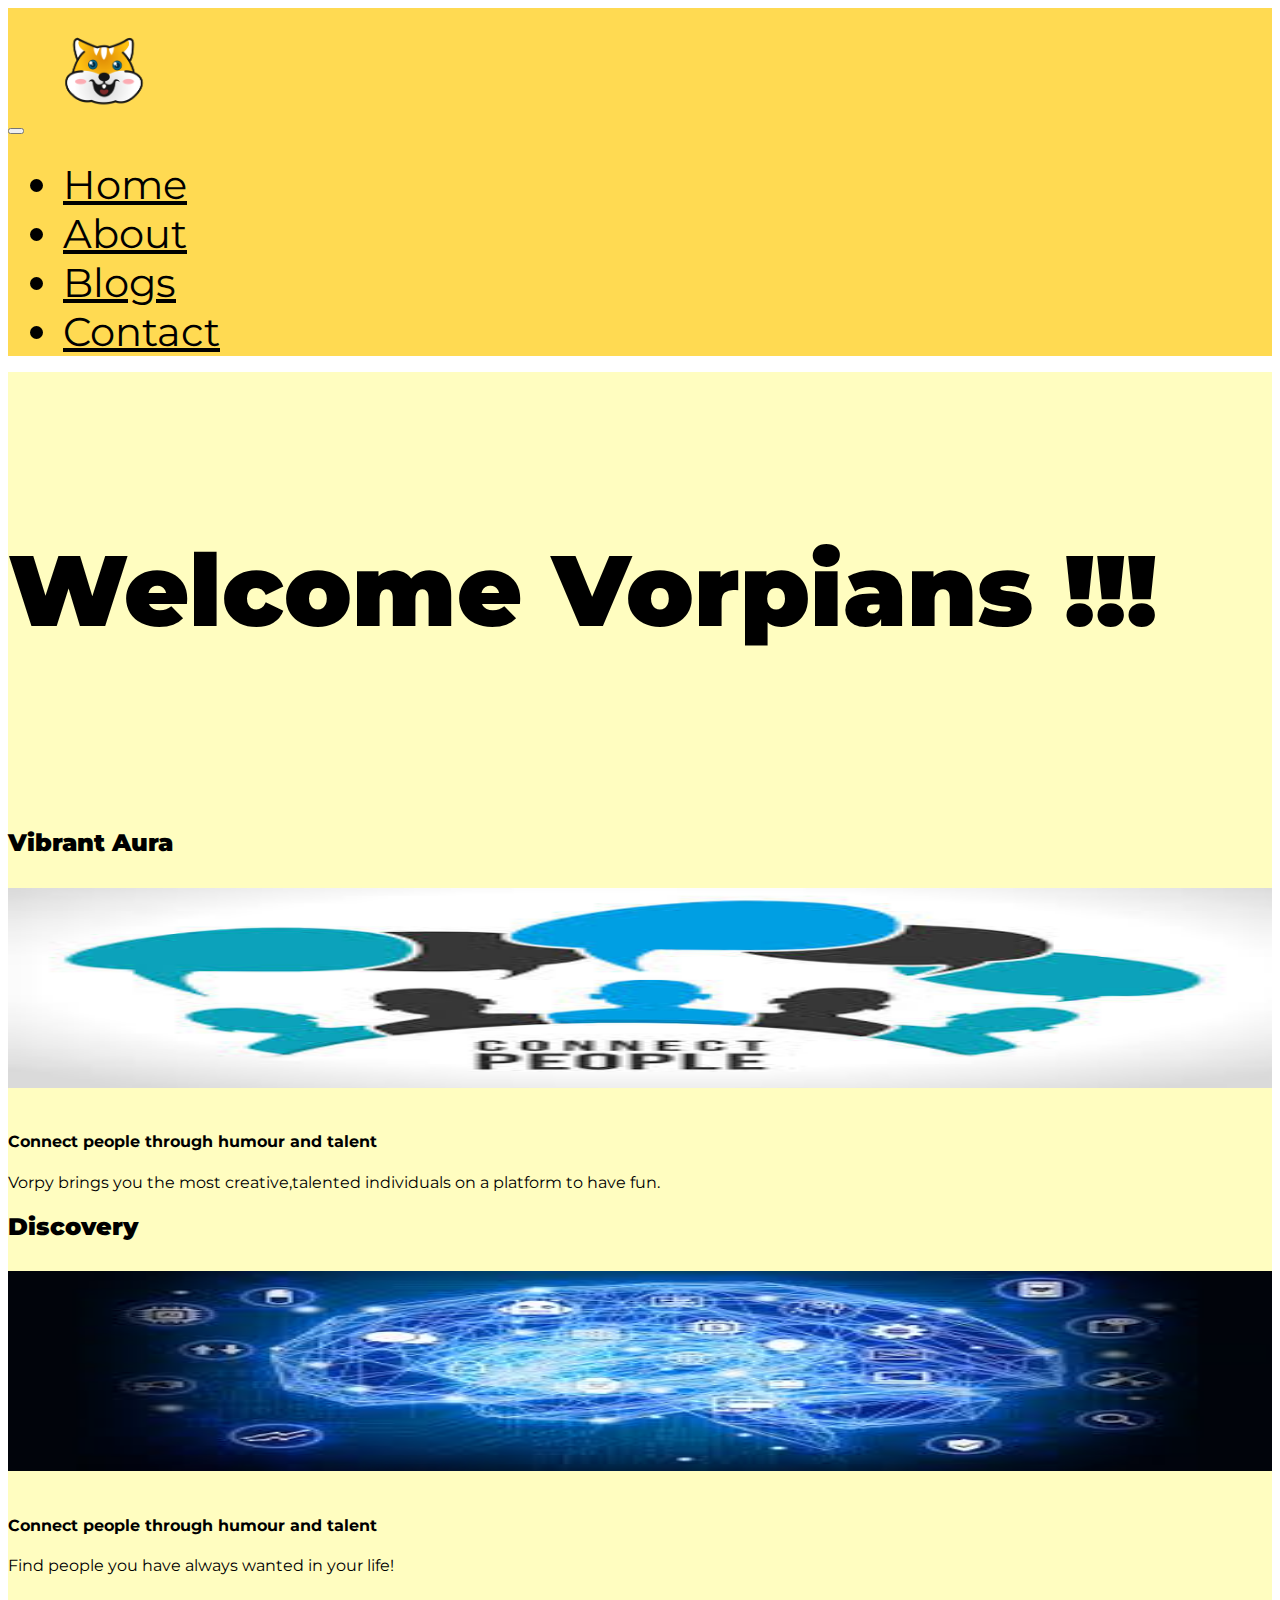
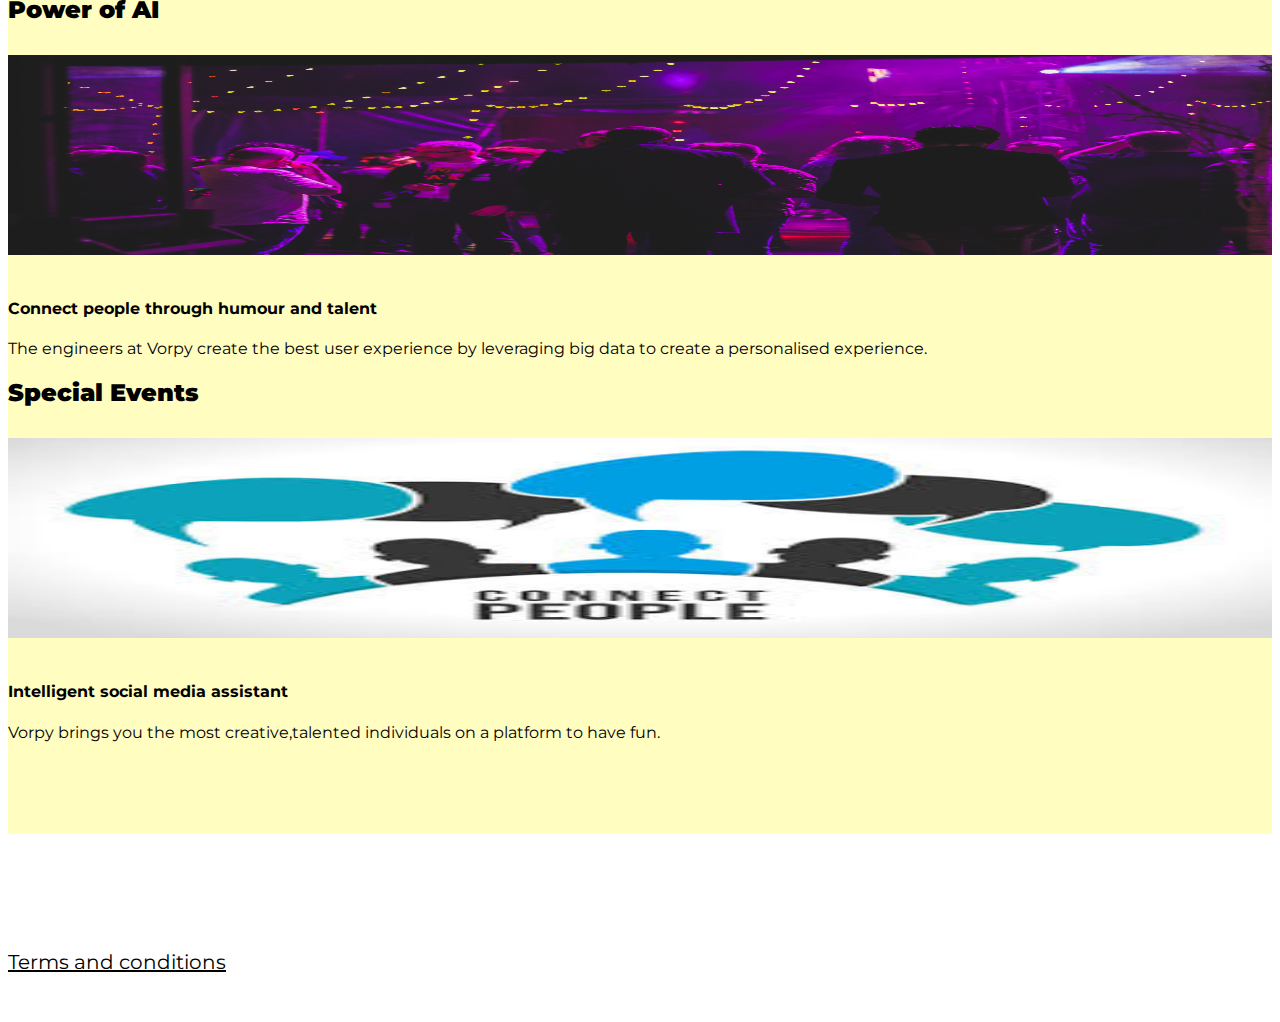
==== commit fafce4f7: "update css" ====
--- a/index.html
+++ b/index.html
@@ -19,7 +19,7 @@
 
     <link href="https://fonts.googleapis.com/css2?family=Raleway:wght@500&display=swap" rel="stylesheet">
     <link href="https://fonts.googleapis.com/css2?family=Montserrat&display=swap" rel="stylesheet">
-    <link rel="shortcut icon" type="image/png" href="images/logo.png" />
+    <link rel="shortcut icon" type="image/png" href="images/face-logo.png" />
     <link rel="stylesheet" href="css/style.css">
 </head>
 
@@ -98,66 +98,63 @@
                 </div>
             </div>
         </div>
+        <br>
+        <br>
+        <br>
+        <br>
     </div>
 
 
 
     <footer class="footer">
+        <br>
+        <br>
         <div class="container">
             <div class="row">
-                <div class="col-4  offset-1 col-sm-2 ">
-                    <!-- links to different pages-->
-                    <h5>Links</h5>
-                    <ul class="list-unstyled">
-                        <li><a href="./index_2.html">Home</a></li>
-                        <li><a href="./aboutus.html">About</a></li>
-                        <li><a href="./blogs.html">Blogs</a></li>
-                        <li><a href="./contactus.html">Contact</a></li>
-                    </ul>
+                <div class="col-md-1">
                 </div>
-                <div class="col-7 col-sm-4 address">
-                    <h5>Our Address</h5>
-                    <!-- address-->
-                    <address>
-                        303,Shri Gopal Nagar<br>
-                        Gopal pura bypass<br>
-                        Jaipur 302018<br>
-                        Rajasthan<br>
-                        <!-- phone no. ,fax , mail id-->
-                        <span class="fa fa-phone"></span>: <a href="tel:+918827832128">+918827832128</a><br>
-                        <!-- <span class="fa fa-fax"></span>: +852 8765 4321<br> -->
-                        <span class="fa fa-envelope"></span>: <a href="mailto:vorpy19@gmail.com">vorpy19@gmail.com</a>
-                    </address>
+                <div class="col-md-2 col-sm-2">
+                    <a rel="me" href="mailto:vorpy19@gmail.com" title="E-mail">
+                        <span class="far fa-envelope fa-3x" style="color: #e66752;"></span>
+                    </a>
                 </div>
-                <div class="col-12 col-sm-4 align-self-center">
-                    <!-- social media accounts links -->
-                    <div class="text-center">
-                        <a rel="me" href="mailto:vorpy19@gmail.com" title="E-mail">
-                            <span class="far fa-envelope fa-2x" style="color: #ebf0f5;"></span>
-                        </a>
-                        <a rel="me" href="https://www.instagram.com/i_am_vorpyy/" title="Instagram">
-                            <span class="fab fa-instagram fa-2x" style="color: #e0609c;"></span>
-                        </a>
-                        <a rel="me" href="http://www.facebook.com/vorpy.vorpy.10/" title="Facebook">
-                            <span class="fab fa-facebook-square fa-2x" style="color: #0aaae9;"></span>
-                        </a>
-                        <a rel="me" href="http://twitter.com/Vorpy9/" title="Twitter">
-                            <span class="fab fa-twitter -square fa-2x" style="color: #59a3ee;"></span>
-                        </a>
-                        <a rel="me" href="http://www.linkedin.com/company/vorpy-me/" title="Twitter">
-                            <span class="fab fa-linkedin -square fa-2x" style="color: #2c91af;"></span>
-                        </a>
+                <div class="col-md-2 col-sm-2">
 
-                    </div>
+                    <a rel="me" href="https://www.instagram.com/i_am_vorpyy/" title="Instagram">
+                        <span class="fab fa-instagram fa-3x" style="color: #e0609c;"></span>
+                    </a>
+                </div>
+                <div class="col-md-2 col-sm-2">
+                    <a rel="me" href="http://www.facebook.com/vorpy.vorpy.10/" title="Facebook">
+                        <span class="fab fa-facebook-square fa-3x" style="color: #0aaae9;"></span>
+                    </a>
+                </div>
+                <div class="col-md-2 col-sm-2">
+                    <a rel="me" href="http://twitter.com/Vorpy9/" title="Twitter">
+                        <span class="fab fa-twitter -square fa-3x" style="color: #59a3ee;"></span>
+                    </a>
+                </div>
+                <div class="col-md-2 col-sm-2">
+                    <a rel="me" href="http://www.linkedin.com/company/vorpy-me/" title="Twitter">
+                        <span class="fab fa-linkedin -square fa-3x" style="color: #2c91af;"></span>
+                    </a>
+                </div>
+                <div class="col-md-1">
                 </div>
             </div>
-            <div class="row justify-content-center">
-                <div class="col-auto">
-                    <p><a href="./privacy_policy1.html">Terms and conditions</a></p>
+            <br>
+            <br>
+            <div class="row">
+                <div class="col-md-4"></div>
+
+                <div class="col-md-4">
+                    <p class="tnc"><a href="./privacy_policy1.html" >Terms and conditions</a></p>
                 </div>
+                <div class="col-md-4"></div>
 
             </div>
         </div>
+
     </footer>
     <!-- jQuery first, then Popper.js, then Bootstrap JS. -->
     <script src="https://code.jquery.com/jquery-3.5.1.slim.min.js"
--- a/css/style.css
+++ b/css/style.css
@@ -39,7 +39,14 @@
     font-size: 100px;
 }
 
+.main-img{
+    width: 100%;
+}
 
+.tnc{
+    font-size: 20px;
+    color: white;
+}
 .row-header{
     margin: 0px auto;
     padding:0px;
@@ -54,41 +61,13 @@
 
 .footer
 {
-    background-color: #1e1e1f;
+    background-color: white;
     margin:0px auto;
     padding:20px 0px 20px 0px;
-    color:#ffffff;
-    
-
-}
-.jumbotron 
-{
-    padding : 90px 30px 60px 30px;
-    margin: 0px auto;
-    
-    background-repeat: no-repeat;
-    color:#FFFFe0;
-    background-color: #ffcd38;
-
-}
-.address
-{
-    font-size: 80%;
-    margin:0px;
-    color:#ffffff;
 }
 
-.body
-{
-    padding:50px 0px 0px 0px;
-    z-index:0
-}
-.navbar-dark
-{
-    background-color: #000000;
-}
-
-#feedback
-{
-    width : 100%;
-}
+@media screen and (max-width: 768px) {
+    .col-sm-2 {
+      width: 16.667% !important;
+    }
+  }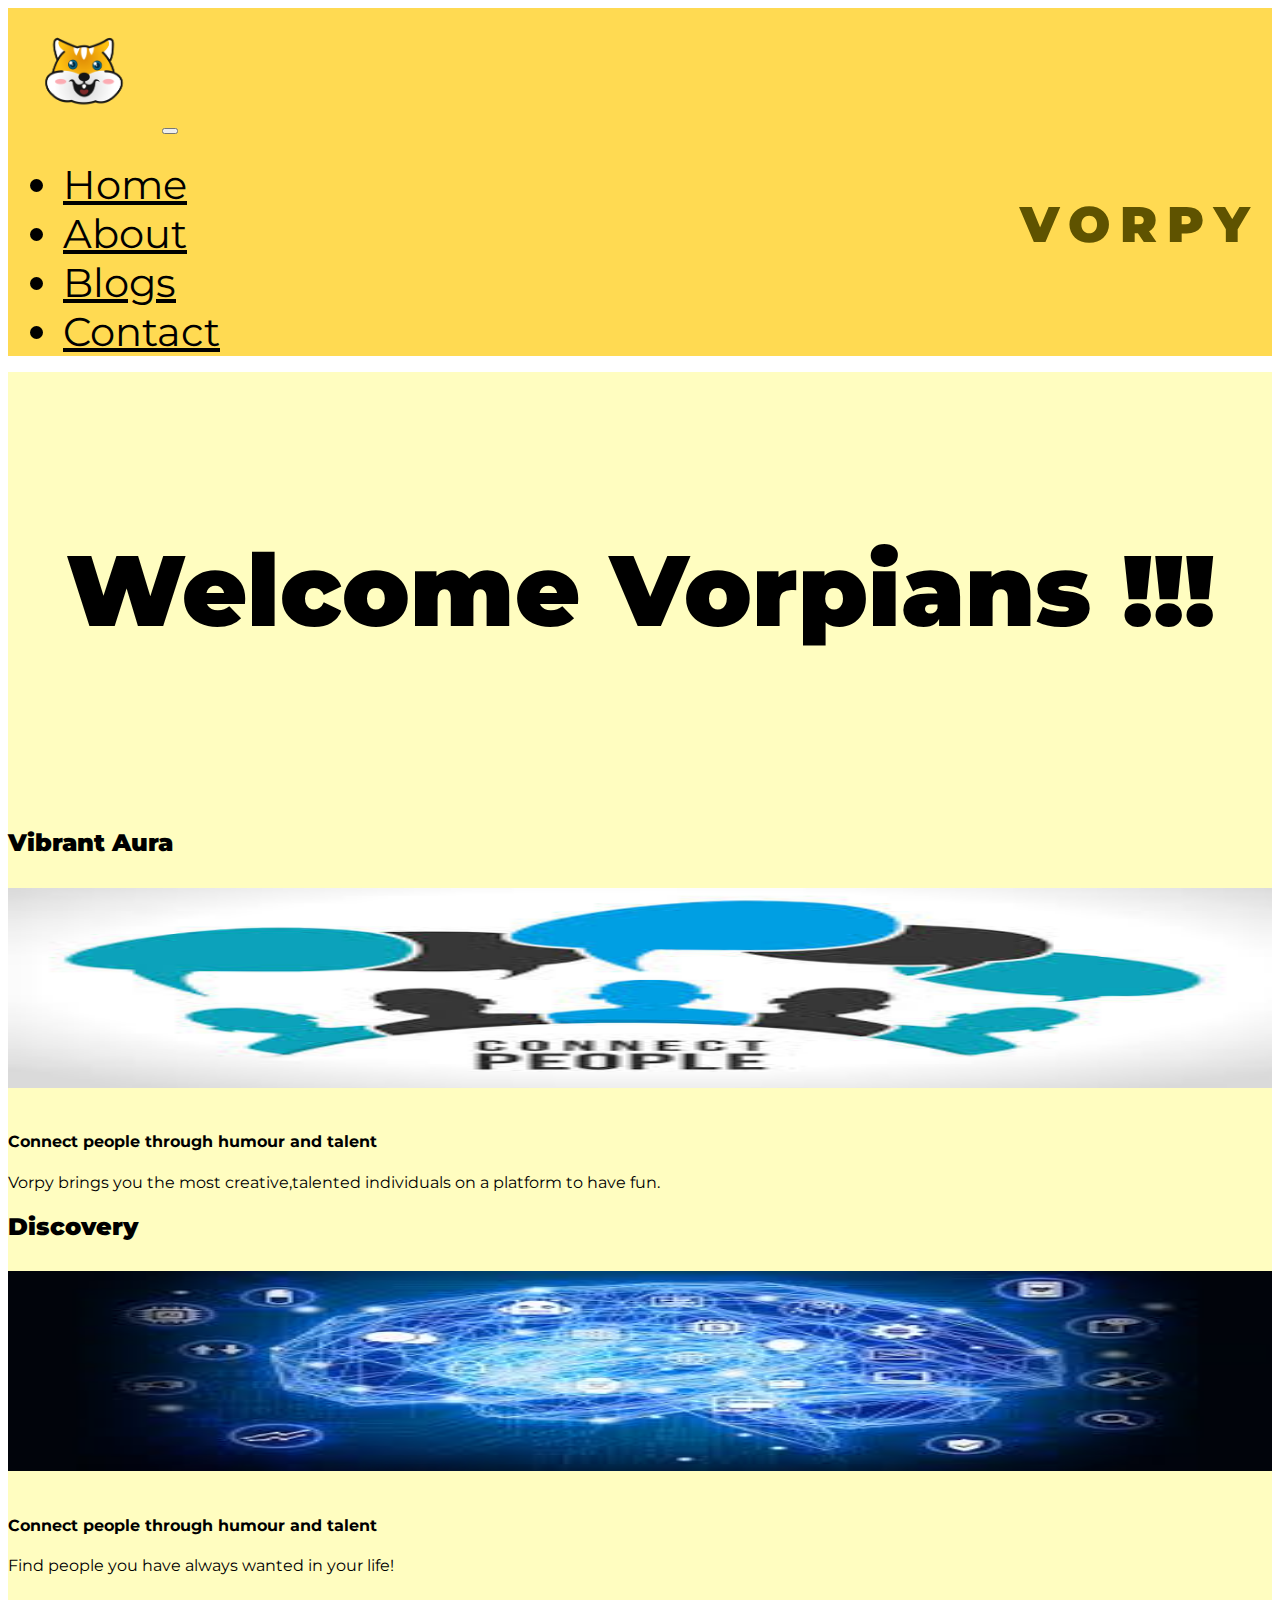
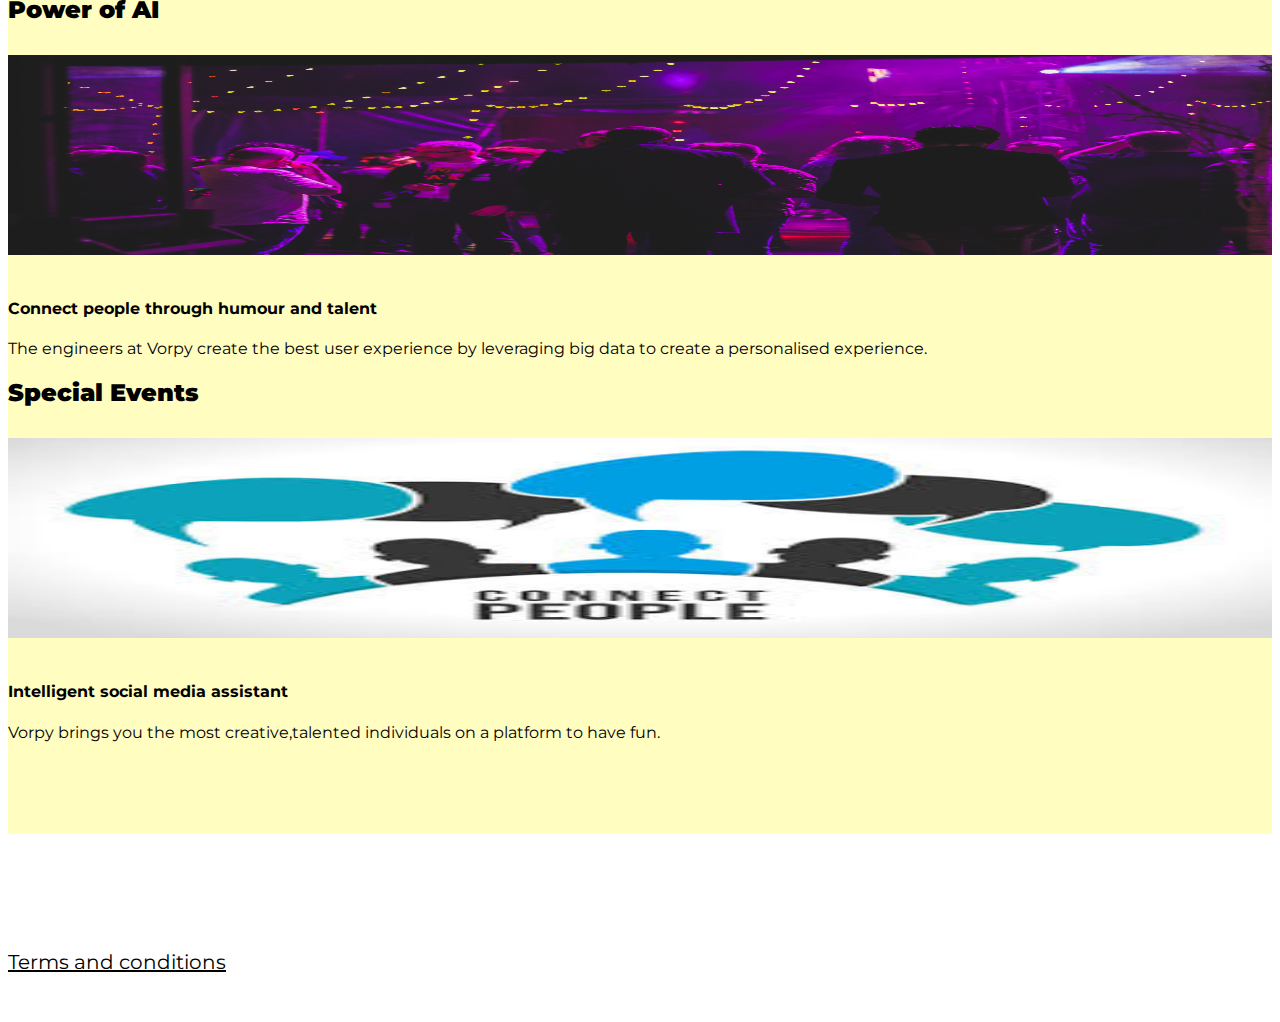
==== commit c7a362cd: "mobile view" ====
--- a/index.html
+++ b/index.html
@@ -24,28 +24,33 @@
 </head>
 
 <body>
-
-    <nav class="navbar navbar-expand nav-yellow">
-        <button class="navbar-toggler" type="button" data-toggle="collapse" data-target="#Navbar">
+    <nav class="navbar navbar-expand-lg navbar-light bg-light">
+        <a class="navbar-brand" href="./index.html"><img src="images/face-logo.png" class="navbar-img"></a>
+        <p class="navbar-company">VORPY</p>
+        <button class="navbar-toggler" type="button" data-toggle="collapse" data-target="#navbarSupportedContent"
+            aria-controls="navbarSupportedContent" aria-expanded="false" aria-label="Toggle navigation">
             <span class="navbar-toggler-icon"></span>
         </button>
 
-        <a class="navbar-brand" href="./index.html"><img src="images/face-logo.png" width="150px"></a>
-        <div class="collapse navbar-collapse" id="Navbar">
+        <div class="collapse navbar-collapse" id="navbarSupportedContent">
             <ul class="navbar-nav mr-auto">
                 <li class="nav-item active"><a class="nav-link" href="./index.html">Home</a></li>
                 <li class="nav-item"><a class="nav-link" href="./aboutus.html">About</a></li>
                 <li class="nav-item"><a class="nav-link" href="./blogs.html">Blogs</a></li>
                 <li class="nav-item"><a class="nav-link" href="./contactus.html">Contact</a></li>
+                <li class="nav-item mobile-view"><a class="nav-link open-app" href="./contactus.html">Open App</a></li>
             </ul>
         </div>
+
     </nav>
     <div class="light-yellow">
         <br>
         <br>
         <br>
         <div class="container">
-            <p class="main-heading">Welcome Vorpians !!!</p>
+            <center>
+                <p class="main-heading">Welcome Vorpians !!!</p>
+            </center>
         </div>
         <br>
         <br>
@@ -111,7 +116,7 @@
         <br>
         <div class="container">
             <div class="row">
-                <div class="col-md-1">
+                <div class="col-md-1 col-sm-1">
                 </div>
                 <div class="col-md-2 col-sm-2">
                     <a rel="me" href="mailto:vorpy19@gmail.com" title="E-mail">
@@ -139,18 +144,18 @@
                         <span class="fab fa-linkedin -square fa-3x" style="color: #2c91af;"></span>
                     </a>
                 </div>
-                <div class="col-md-1">
+                <div class="col-md-1 col-sm-1">
                 </div>
             </div>
             <br>
             <br>
             <div class="row">
-                <div class="col-md-4"></div>
+                <div class="col-md-4 col-sm-2"></div>
 
-                <div class="col-md-4">
-                    <p class="tnc"><a href="./privacy_policy1.html" >Terms and conditions</a></p>
+                <div class="col-md-4 col-sm-8">
+                    <p class="tnc"><a href="./privacy_policy1.html">Terms and conditions</a></p>
                 </div>
-                <div class="col-md-4"></div>
+                <div class="col-md-4 col-sm-2"></div>
 
             </div>
         </div>
--- a/css/style.css
+++ b/css/style.css
@@ -2,8 +2,14 @@
     font-family: 'Montserrat', sans-serif;
 }
 
-.nav-yellow{
-    background-color: #ffc800ad;
+a{
+    color: black;
+}
+.navbar-img{
+    width: 150px;
+}
+.bg-light {
+    background-color: #ffc800ad!important;
 }
 .nav-item{
     margin-left: 15px;
@@ -12,10 +18,14 @@
     color: black;
 }
 
-a{
-    color: black;
+.navbar-company{
+    position: absolute;
+    right: 20px;
+    font-size: 50px;
+    font-weight: 900;
+    color: #5f5300;
+    letter-spacing: 10px;
 }
-
 .navbar-brand{
     color: black;
     font-size: 50px;
@@ -66,8 +76,76 @@
     padding:20px 0px 20px 0px;
 }
 
+.open-app{
+    background-color: #ff0c03c9;
+    border-radius: 60px;
+    padding-left: 90px !important;
+    width: 100%;
+    color: white !important;
+    font-weight: 900;
+    margin-top: 10px;
+    margin-bottom: 14px;
+}
+.mobile-view{
+    display: none;
+}
 @media screen and (max-width: 768px) {
+    .col-sm-1 {
+      width: 8.334% !important;
+    }
     .col-sm-2 {
-      width: 16.667% !important;
+        width: 16.667% !important;
+    }
+    .col-sm-8 {
+        width: 66.667% !important;
+      }
+    .col-sm-10 {
+        width: 83.33% !important;
+    }
+
+    .navbar-img{
+        width: 100px;
+    }
+    .nav-item{
+        margin-left: 15px;
+        margin-right: 15px;
+        font-size: 25px;
+        color: black;
+    }
+    
+    .navbar-company{
+        top: 30px;
+        right: 90px;
+        font-size: 30px;
+    }
+    .navbar-brand{
+        color: black;
+        font-size: 50px;
+    }
+    .card-heading{
+        height: 40px;
+        color: black;
+        font-weight: 900;
+    }
+    
+    .card-img{
+        width: 100%;
+        height: 200px;
+    }
+    
+    .main-heading{
+        font-size: 60px;
+    }
+    
+    .main-img{
+        width: 100%;
+    }
+    
+    .tnc{
+        font-size: 20px;
+        color: white;
+    }
+    .mobile-view{
+        display: block;
     }
   }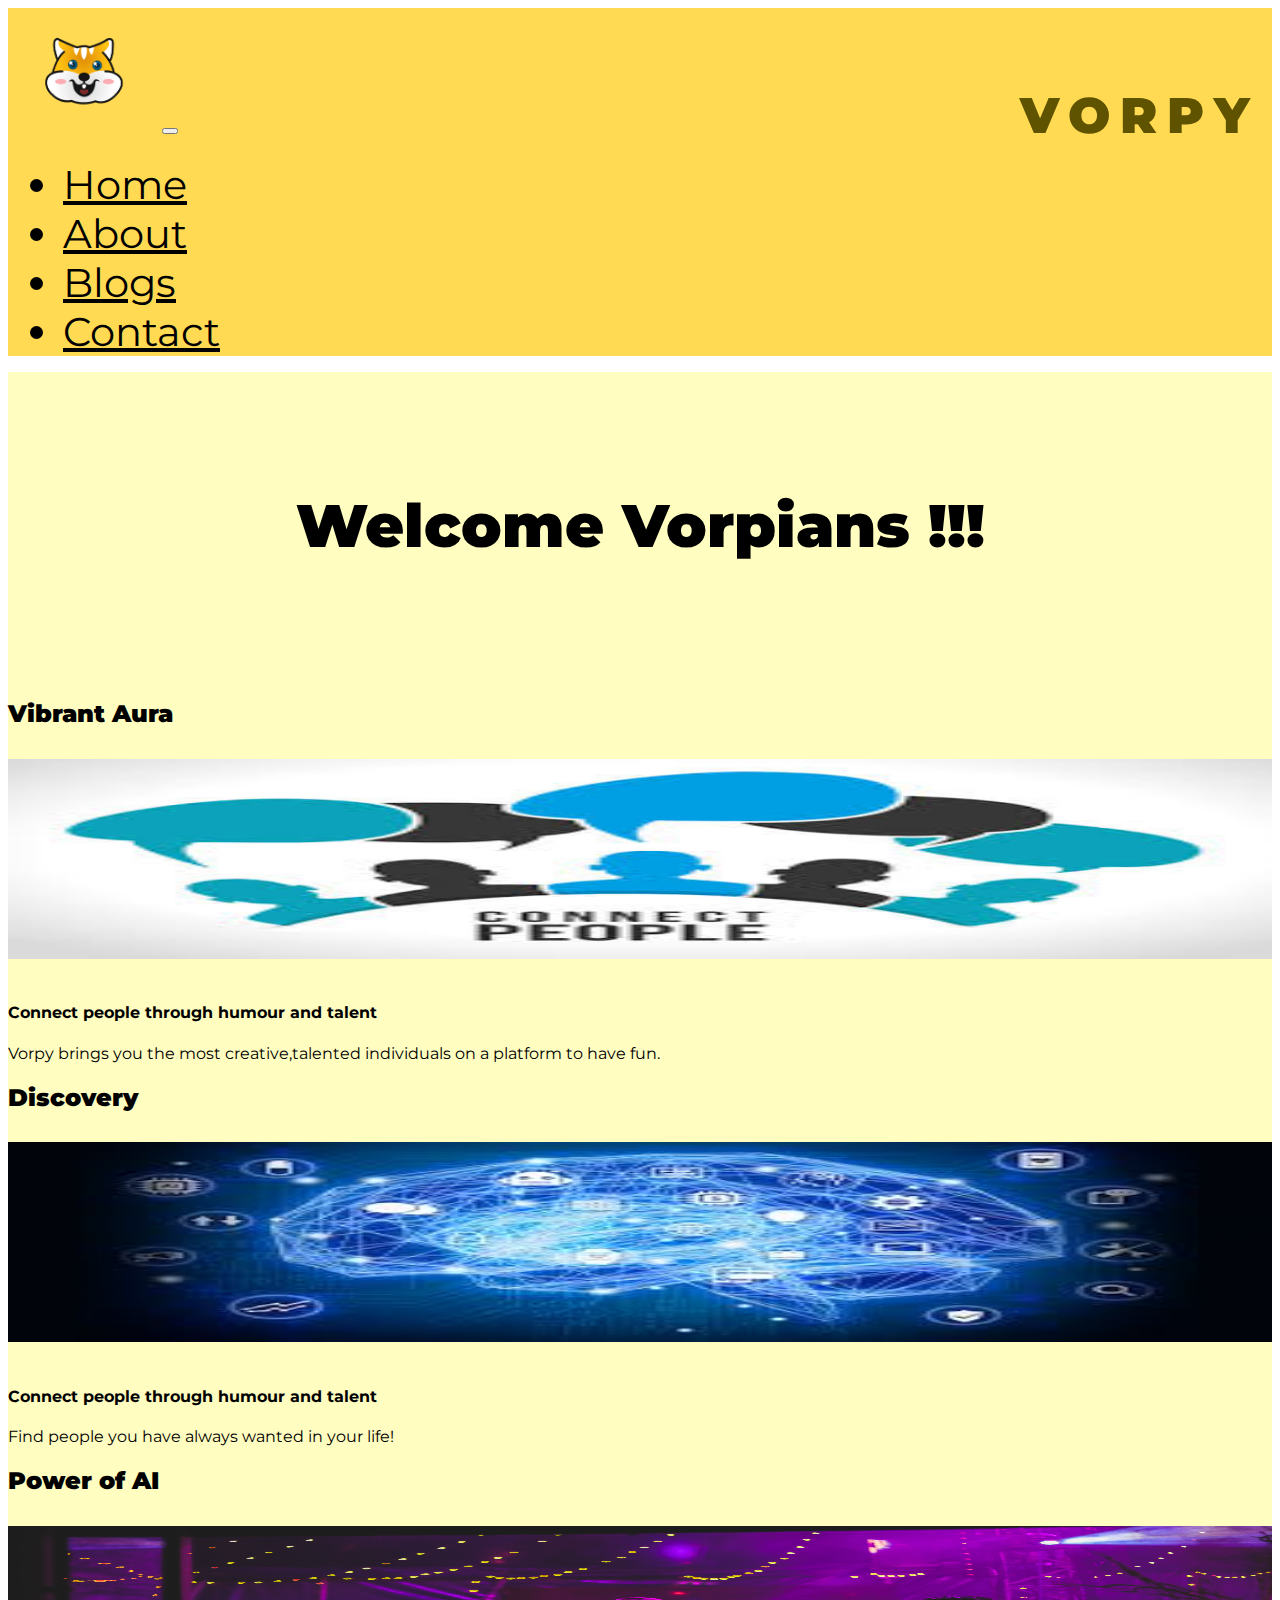
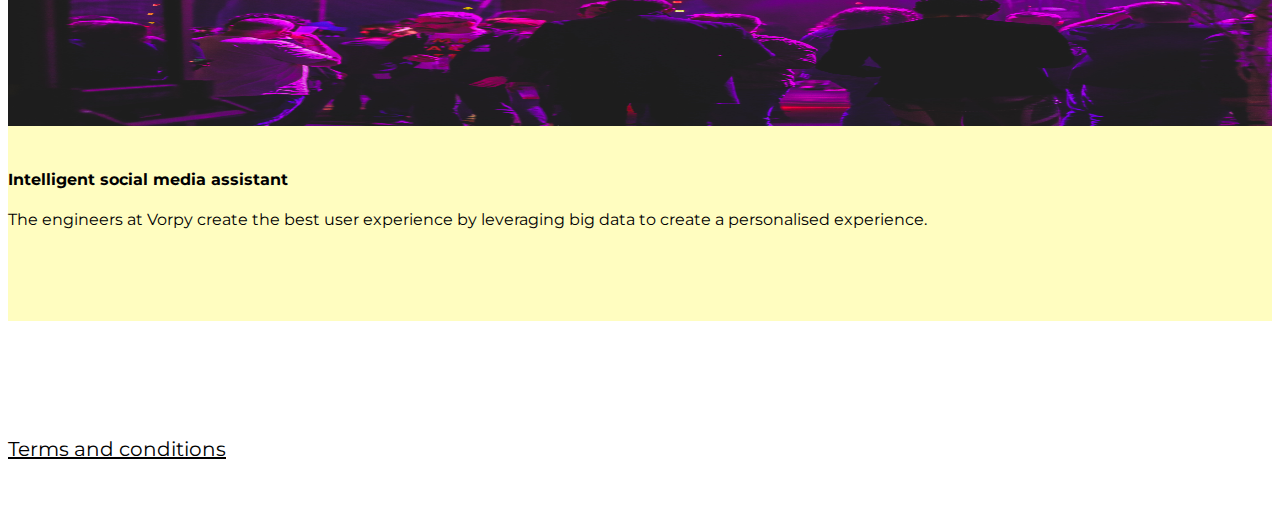
==== commit 649ccc46: "blog and index update" ====
--- a/index.html
+++ b/index.html
@@ -36,7 +36,7 @@
             <ul class="navbar-nav mr-auto">
                 <li class="nav-item active"><a class="nav-link" href="./index.html">Home</a></li>
                 <li class="nav-item"><a class="nav-link" href="./aboutus.html">About</a></li>
-                <li class="nav-item"><a class="nav-link" href="./blogs.html">Blogs</a></li>
+                <li class="nav-item"><a class="nav-link" href="./blog.html">Blogs</a></li>
                 <li class="nav-item"><a class="nav-link" href="./contactus.html">Contact</a></li>
                 <li class="nav-item mobile-view"><a class="nav-link open-app" href="./contactus.html">Open App</a></li>
             </ul>
@@ -59,7 +59,7 @@
         <div class="container-fluid">
             <div class="container">
                 <div class="row">
-                    <div class="col-md-3 col-sm-4">
+                    <div class="col-sm-4">
                         <h2 class="card-heading">Vibrant Aura</h2>
                         <img class="card-img" src="images/connect.jpg" alt="Connect People">
                         <br>
@@ -69,7 +69,7 @@
                             <p> Vorpy brings you the most creative,talented individuals on a platform to have fun. </p>
                         </div>
                     </div>
-                    <div class="col-md-3 col-sm-4">
+                    <div class="col-sm-4">
                         <h2 class="card-heading">Discovery</h2>
                         <img class="card-img" src="images/ai.jpg" alt="Connect People">
                         <br>
@@ -79,25 +79,15 @@
                             <p> Find people you have always wanted in your life!</p>
                         </div>
                     </div>
-                    <div class="col-md-3 col-sm-4">
+                    <div class="col-sm-4">
                         <h2 class="card-heading">Power of AI</h2>
                         <img class="card-img" src="images/emmanuel-8vheRi6dbaw-unsplash.jpg" alt="Connect People">
                         <br>
                         <br>
-                        <h4>Connect people through humour and talent</h4>
+                        <h4>Intelligent social media assistant</h4>
                         <div class="media-body">
                             <p>The engineers at Vorpy create the best user experience by leveraging big data to create
                                 a personalised experience.</p>
-                        </div>
-                    </div>
-                    <div class="col-md-3 col-sm-4">
-                        <h2 class="card-heading">Special Events</h2>
-                        <img class="card-img" src="images/connect.jpg" alt="Connect People">
-                        <br>
-                        <br>
-                        <h4>Intelligent social media assistant</h4>
-                        <div class="media-body">
-                            <p> Vorpy brings you the most creative,talented individuals on a platform to have fun. </p>
                         </div>
                     </div>
                 </div>
--- a/css/style.css
+++ b/css/style.css
@@ -25,6 +25,7 @@
     font-weight: 900;
     color: #5f5300;
     letter-spacing: 10px;
+    top:35px;
 }
 .navbar-brand{
     color: black;
@@ -46,7 +47,7 @@
 
 .main-heading{
     font-weight: 900;
-    font-size: 100px;
+    font-size: 60px;
 }
 
 .main-img{
@@ -74,6 +75,7 @@
     background-color: white;
     margin:0px auto;
     padding:20px 0px 20px 0px;
+    
 }
 
 .open-app{
@@ -114,13 +116,14 @@
     }
     
     .navbar-company{
-        top: 30px;
-        right: 90px;
-        font-size: 30px;
+        top: 35px;
+        right: 85px;
+        font-size: 25px;
     }
     .navbar-brand{
         color: black;
-        font-size: 50px;
+        margin-left:0px;
+        font-size: 30px;
     }
     .card-heading{
         height: 40px;
@@ -134,7 +137,7 @@
     }
     
     .main-heading{
-        font-size: 60px;
+        font-size: 45px;
     }
     
     .main-img{
@@ -142,10 +145,14 @@
     }
     
     .tnc{
-        font-size: 20px;
+        font-size: 16px;
         color: white;
+        text-align:center;
     }
     .mobile-view{
         display: block;
     }
+    .footer{
+        align-content:center;
+    }
   }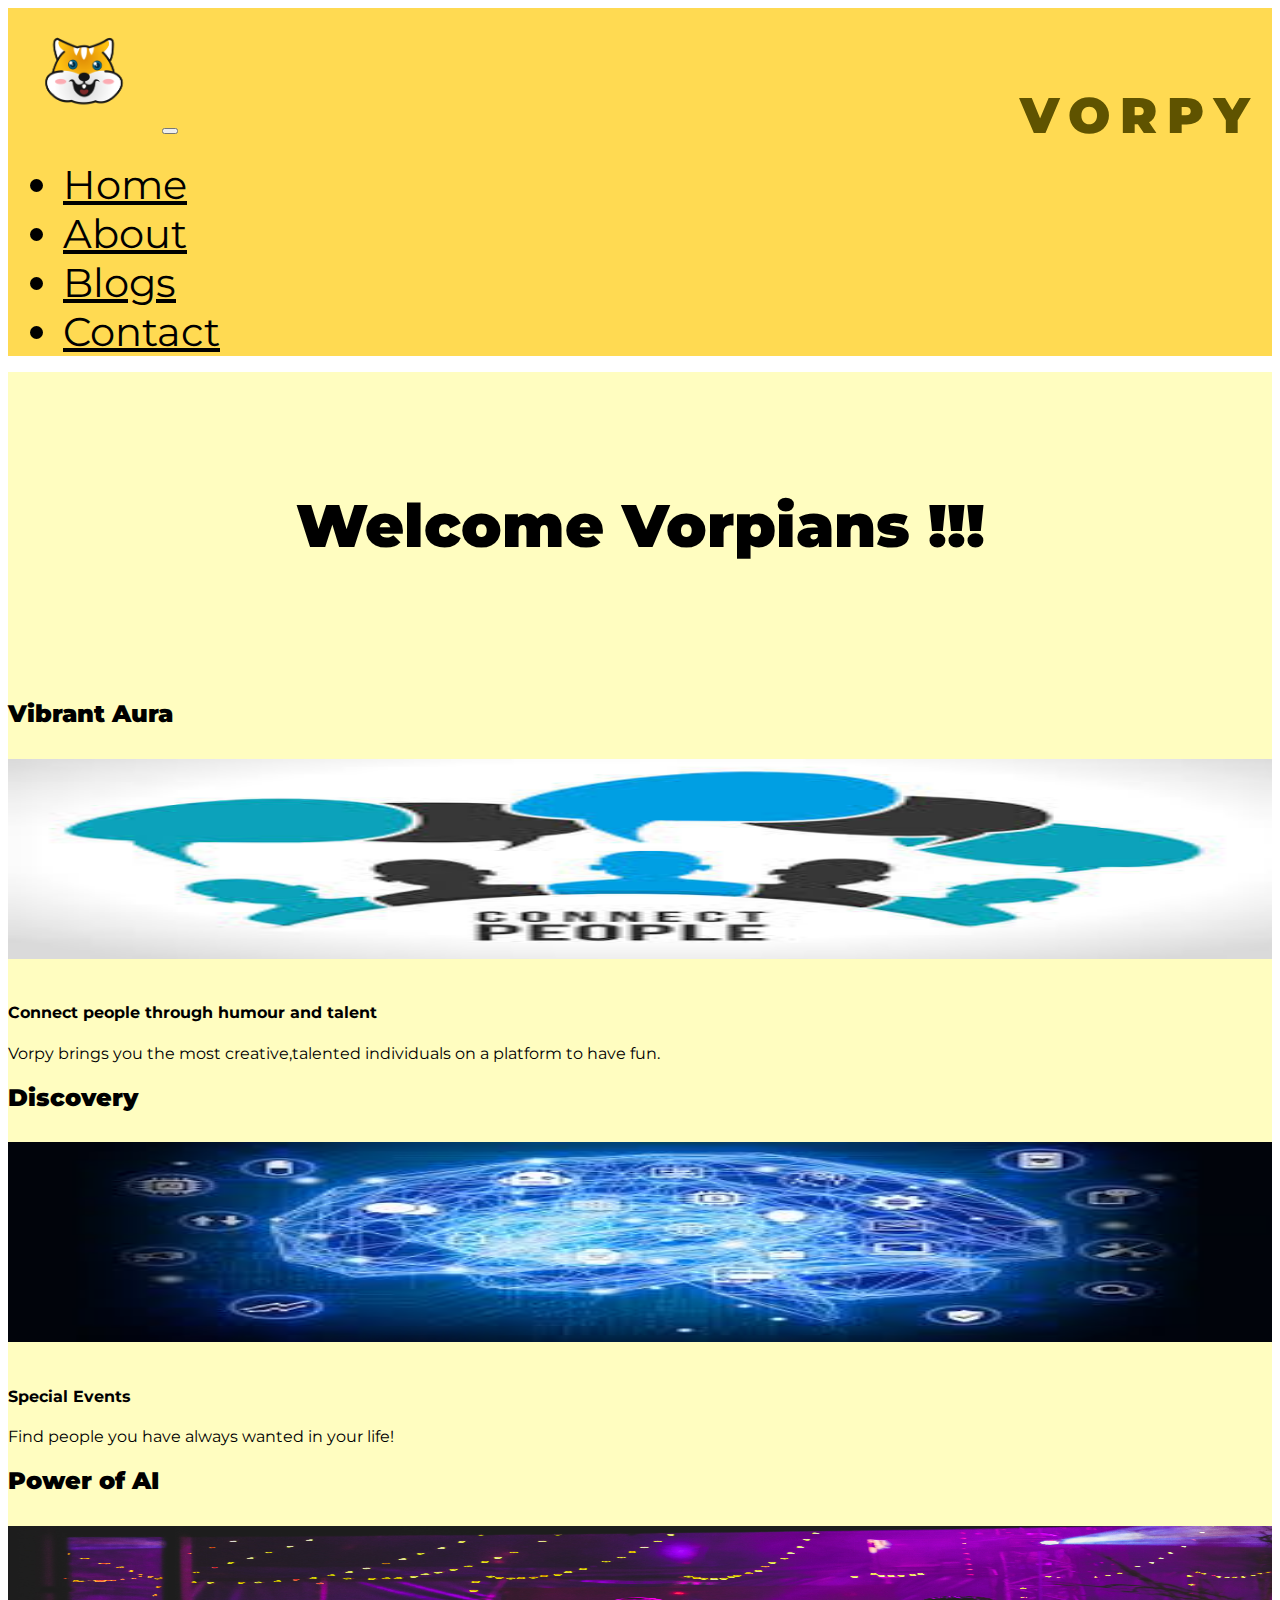
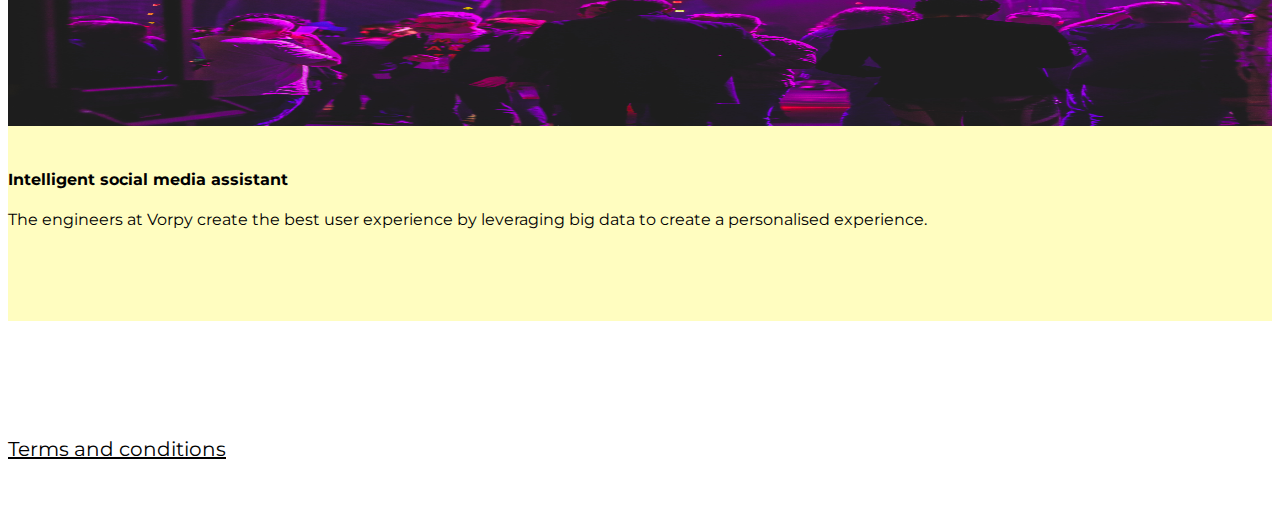
==== commit e6d3053e: "Merge pull request #45 from PRAV2000/layout-8" ====
--- a/index.html
+++ b/index.html
@@ -74,7 +74,7 @@
                         <img class="card-img" src="images/ai.jpg" alt="Connect People">
                         <br>
                         <br>
-                        <h4>Connect people through humour and talent</h4>
+                        <h4>Special Events</h4>
                         <div class="media-body">
                             <p> Find people you have always wanted in your life!</p>
                         </div>
@@ -105,7 +105,7 @@
         <br>
         <br>
         <div class="container">
-            <div class="row">
+            <div class="row text-center">
                 <div class="col-md-1 col-sm-1">
                 </div>
                 <div class="col-md-2 col-sm-2">
@@ -143,7 +143,7 @@
                 <div class="col-md-4 col-sm-2"></div>
 
                 <div class="col-md-4 col-sm-8">
-                    <p class="tnc"><a href="./privacy_policy1.html">Terms and conditions</a></p>
+                    <p class="tnc text-center"><a href="./privacy_policy1.html">Terms and conditions</a></p>
                 </div>
                 <div class="col-md-4 col-sm-2"></div>
 
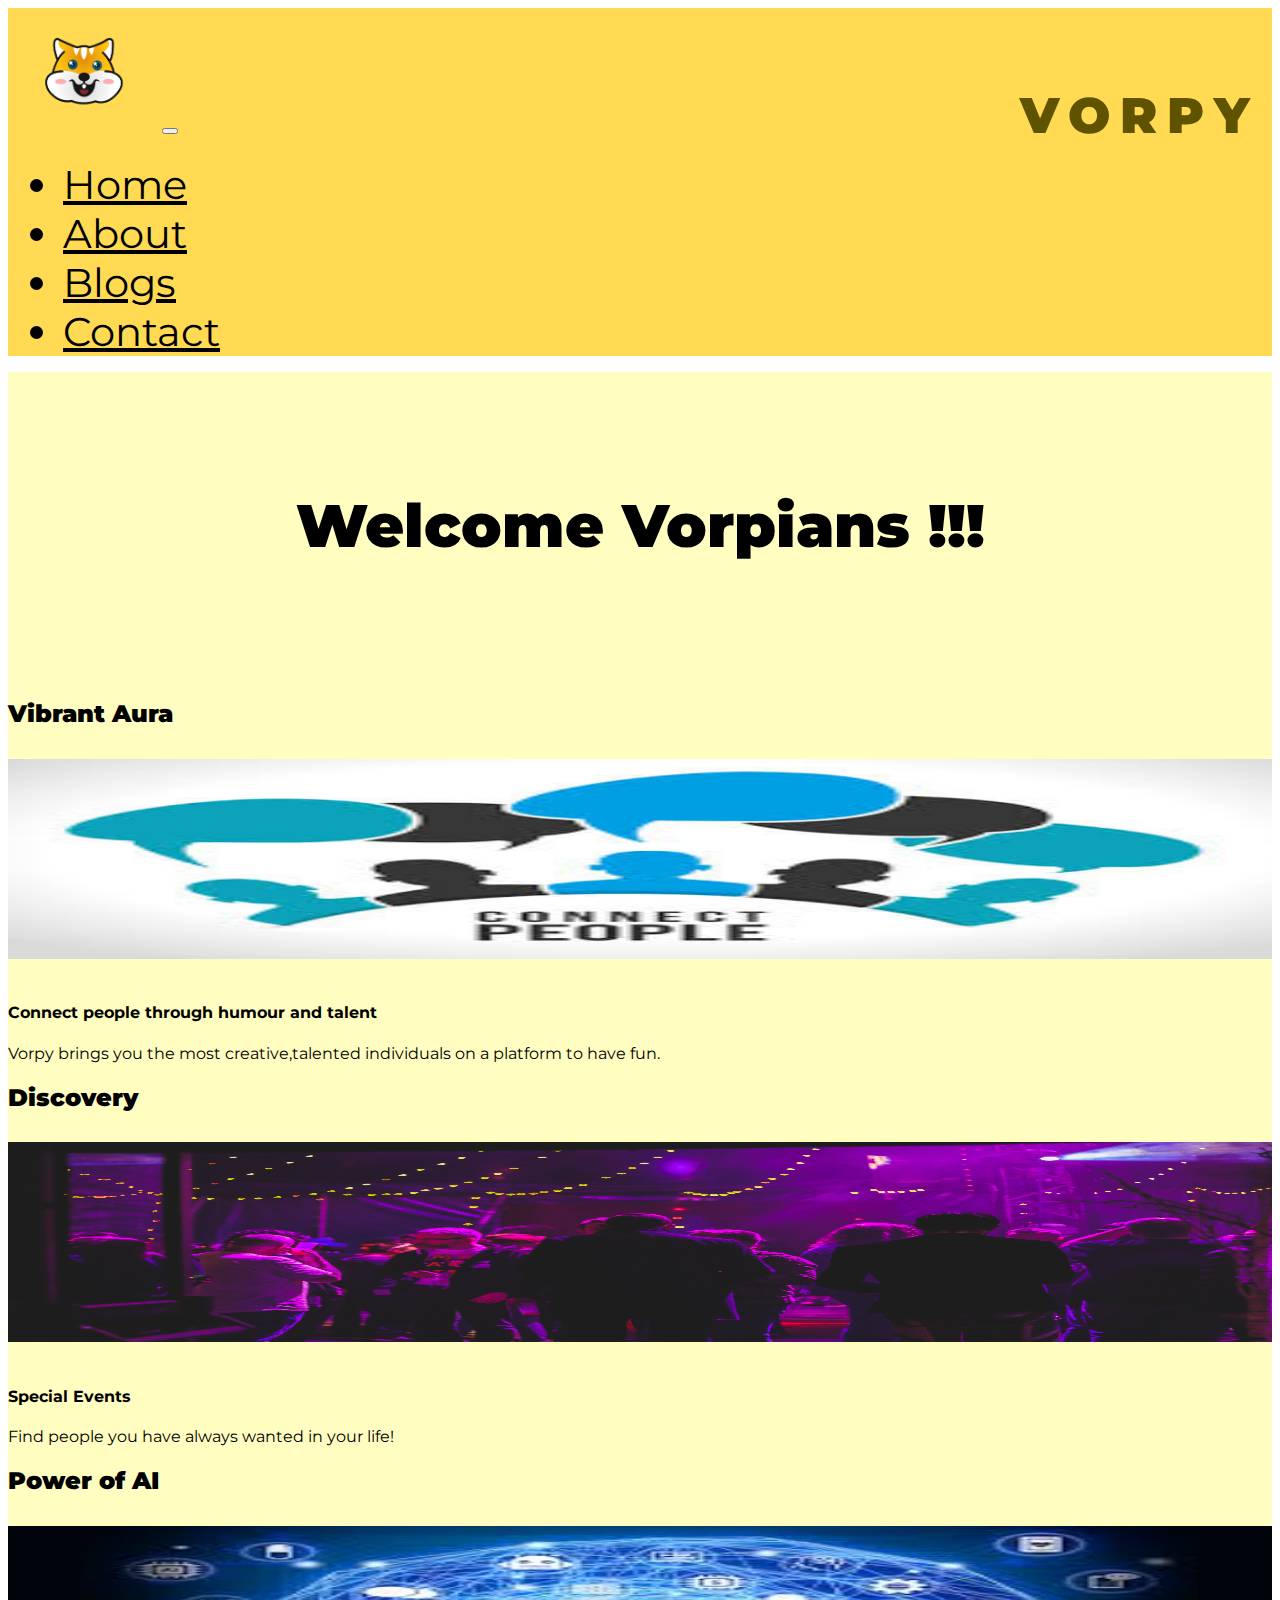
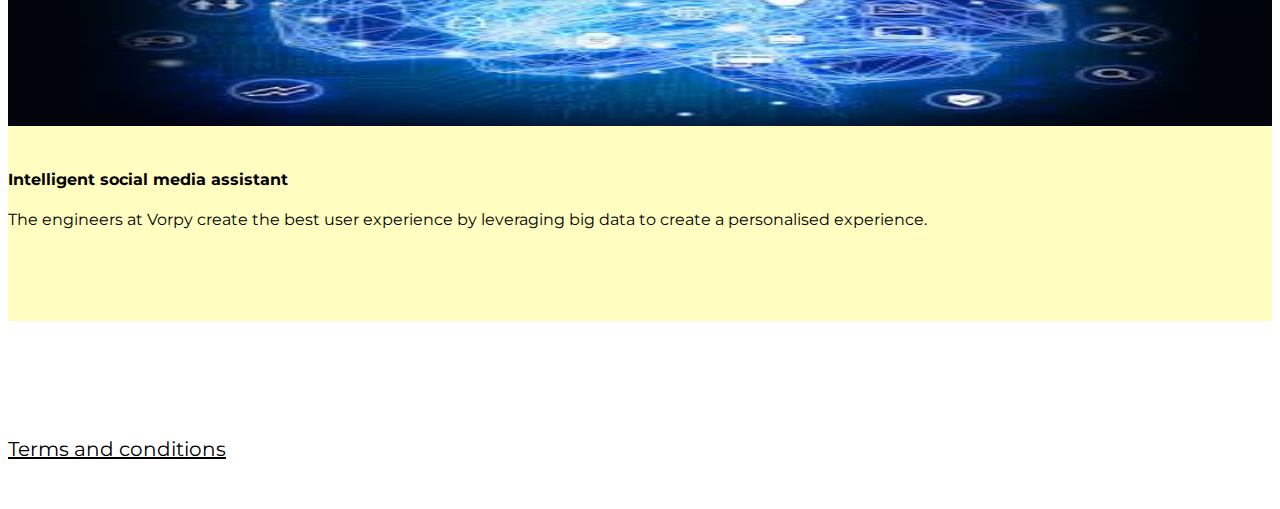
==== commit 132fe2e4: "Merge pull request #49 from PRAV2000/layout-8" ====
--- a/index.html
+++ b/index.html
@@ -38,7 +38,7 @@
                 <li class="nav-item"><a class="nav-link" href="./aboutus.html">About</a></li>
                 <li class="nav-item"><a class="nav-link" href="./blog.html">Blogs</a></li>
                 <li class="nav-item"><a class="nav-link" href="./contactus.html">Contact</a></li>
-                <li class="nav-item mobile-view"><a class="nav-link open-app" href="./contactus.html">Open App</a></li>
+                <li class="nav-item mobile-view"><a class="nav-link open-app" href="https://play.google.com/store/apps/details?id=com.vorpy.vorpyapp&hl=en_IN">Open App</a></li>
             </ul>
         </div>
 
@@ -71,7 +71,7 @@
                     </div>
                     <div class="col-sm-4">
                         <h2 class="card-heading">Discovery</h2>
-                        <img class="card-img" src="images/ai.jpg" alt="Connect People">
+                        <img class="card-img" src="images/emmanuel-8vheRi6dbaw-unsplash.jpg" alt="Connect People">
                         <br>
                         <br>
                         <h4>Special Events</h4>
@@ -81,7 +81,7 @@
                     </div>
                     <div class="col-sm-4">
                         <h2 class="card-heading">Power of AI</h2>
-                        <img class="card-img" src="images/emmanuel-8vheRi6dbaw-unsplash.jpg" alt="Connect People">
+                        <img class="card-img" src="images/ai.jpg" alt="Connect People">
                         <br>
                         <br>
                         <h4>Intelligent social media assistant</h4>
@@ -109,7 +109,7 @@
                 <div class="col-md-1 col-sm-1">
                 </div>
                 <div class="col-md-2 col-sm-2">
-                    <a rel="me" href="mailto:vorpy19@gmail.com" title="E-mail">
+                    <a rel="me" href="mailto:nishantmishra81@gmail.com" title="E-mail">
                         <span class="far fa-envelope fa-3x" style="color: #e66752;"></span>
                     </a>
                 </div>
